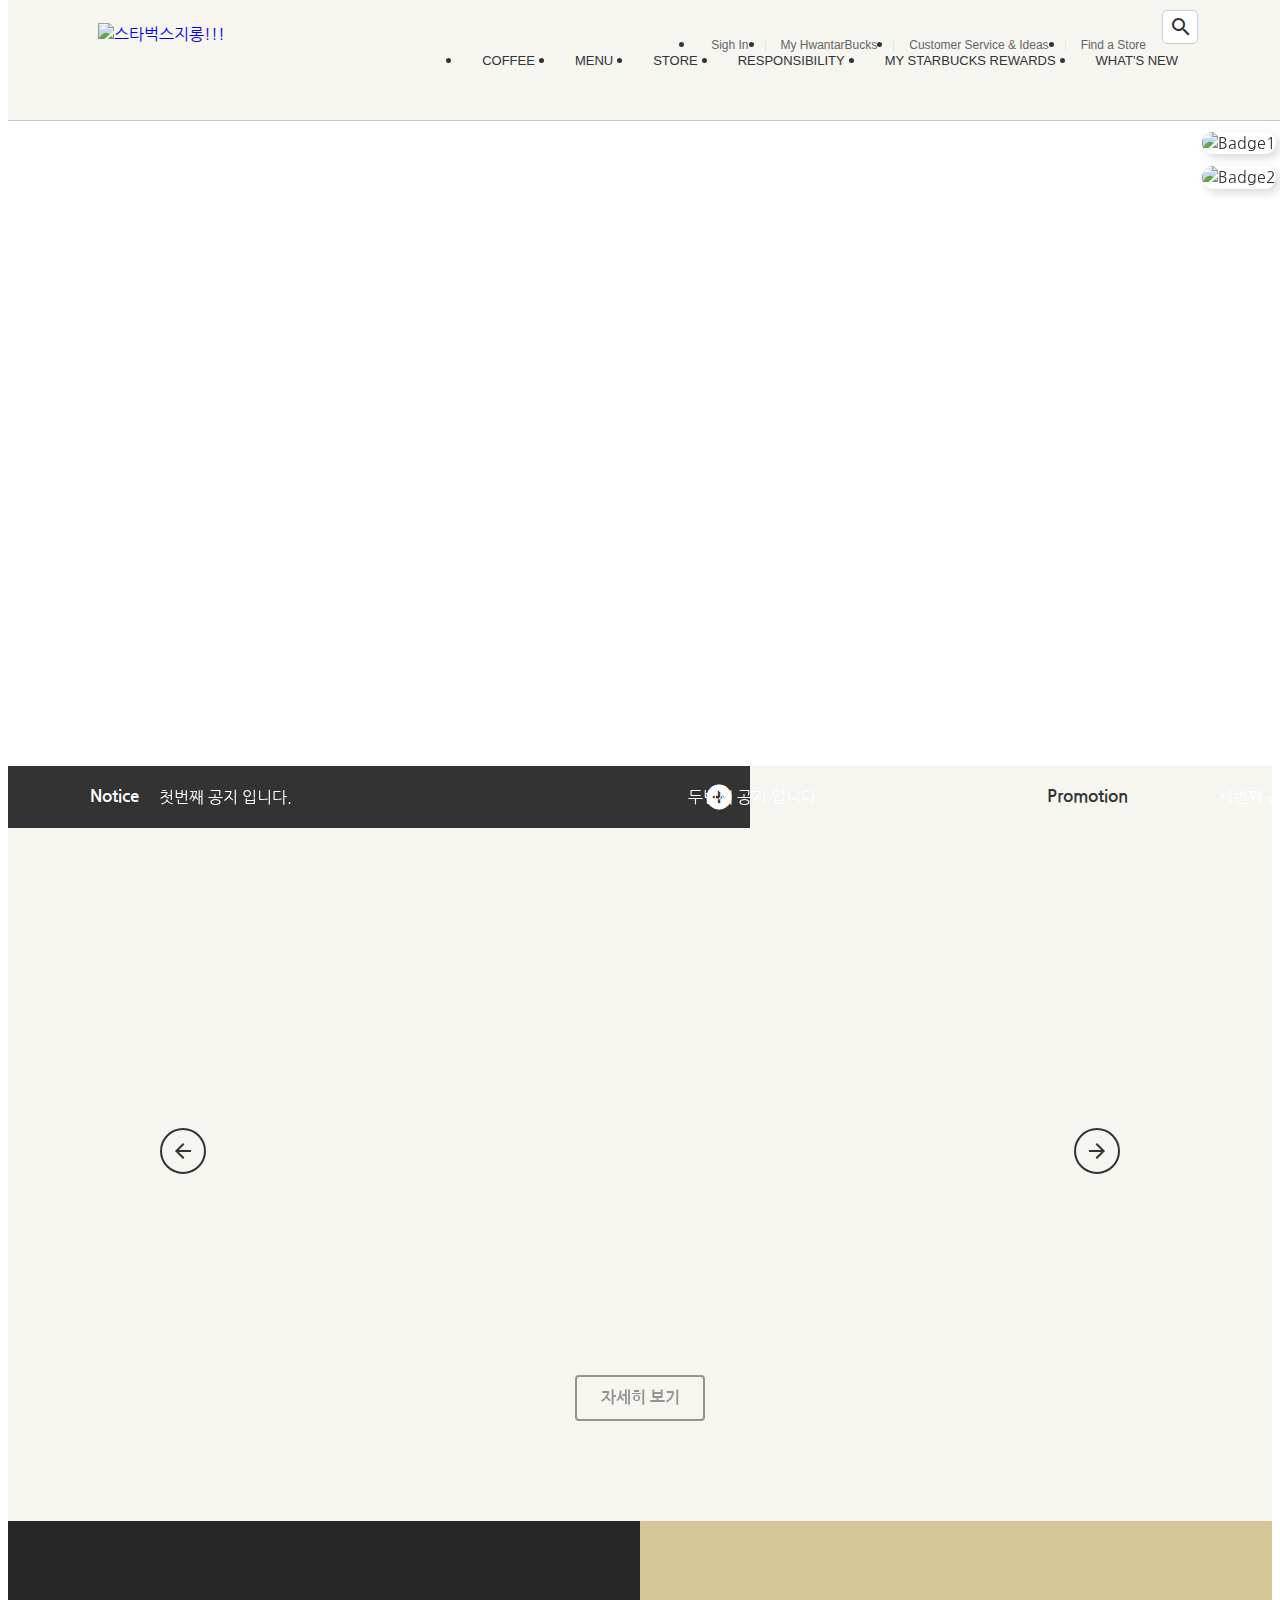
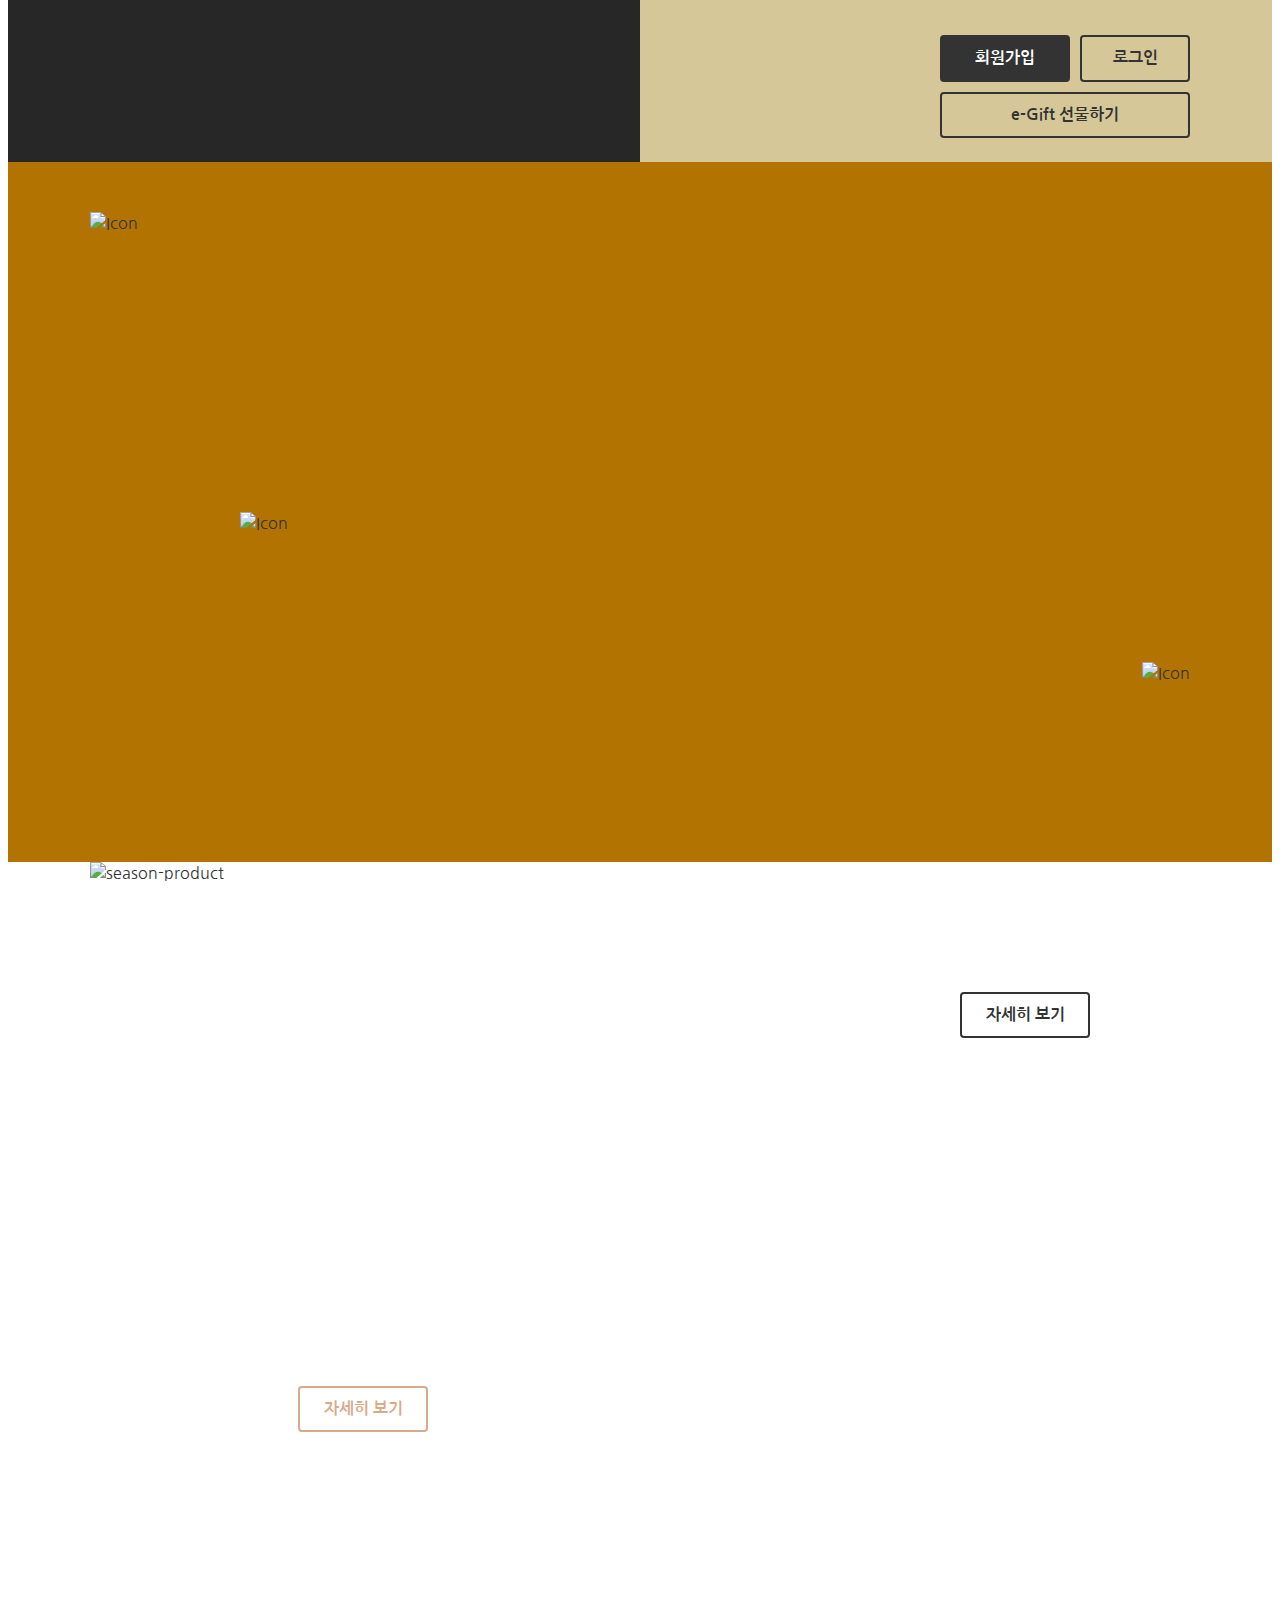
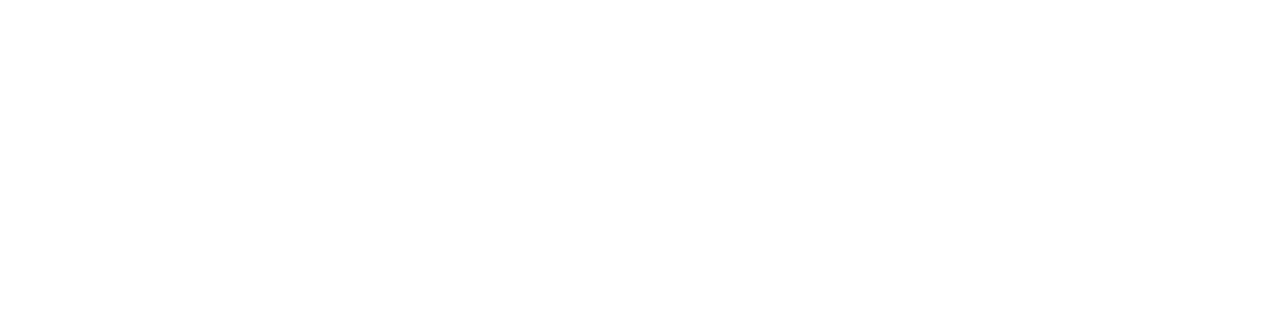
==== index.html @ 6b1400c2 "add coffee products" ====
<!DOCTYPE html>
<html lang="en">
<head>
  <meta charset="UTF-8">
  <meta http-equiv="X-UA-Compatible" content="IE=edge">
  <meta name="viewport" content="width=device-width, initial-scale=1.0">
  <title>HwantarBucks</title>

  <meta property="og:type" content="website" />
  <meta property="og:site_name" content="Starbucks" />
  <meta property="og:title" content="Starbucks Coffee Korea" />
  <meta property="og:description" content="스타벅스는 세계에서 가장 큰 다국적 커피 전문점으로, 64개국에서 총 23,187개의 매점을 운영하고 있습니다." />
  <meta property="og:image" content="./images/starbucks_seo.jpg" />
  <meta property="og:url" content="https://starbucks.co.kr" />

  <meta property="twitter:card" content="summary" />
  <meta property="twitter:site" content="Starbucks" />
  <meta property="twitter:title" content="Starbucks Coffee Korea" />
  <meta property="twitter:description" content="스타벅스는 세계에서 가장 큰 다국적 커피 전문점으로, 64개국에서 총 23,187개의 매점을 운영하고 있습니다." />
  <meta property="twitter:image" content="./images/starbucks_seo.jpg" />
  <meta property="twitter:url" content="https://starbucks.co.kr" />

  <link rel="stylesheet" href="https://cdn.jsdelivr.net/npm/reset-css@5.0.1/reset.min.css">
  <link rel="preconnect" href="https://fonts.gstatic.com">
  <link href="https://fonts.googleapis.com/css2?family=Nanum+Gothic:wght@400;700&display=swap" rel="stylesheet">
  <link rel="stylesheet" href="https://fonts.googleapis.com/icon?family=Material+Icons">  
  <link rel="stylesheet" href="./main.css">
  <script src="https://cdnjs.cloudflare.com/ajax/libs/lodash.js/4.17.21/lodash.min.js" integrity="sha512-WFN04846sdKMIP5LKNphMaWzU7YpMyCU245etK3g/2ARYbPK9Ub18eG+ljU96qKRCWh+quCY7yefSmlkQw1ANQ==" crossorigin="anonymous"></script>
  <script src="https://cdnjs.cloudflare.com/ajax/libs/gsap/3.6.0/gsap.min.js" integrity="sha512-1dalHDkG9EtcOmCnoCjiwQ/HEB5SDNqw8d4G2MKoNwjiwMNeBAkudsBCmSlMnXdsH8Bm0mOd3tl/6nL5y0bMaQ==" crossorigin="anonymous"></script>
  
  <!-- SWIPER -->
  <link rel="stylesheet" href="https://unpkg.com/swiper/swiper-bundle.min.css" />
  <script src="https://unpkg.com/swiper/swiper-bundle.min.js"></script>
  
  <script defer src="./youtube.js"></script>
  <script defer src="./main.js"></script>
  
</head>
<body>
  
  <!-- HEADER -->
  <header>
    <div class="inner">

      <a href="/" class="logo">
        <img src="./images/starbucks_logo.png" alt="스타벅스지롱!!!"/>
      </a>

      <div class="sub-menu">
        <ul class="menu">
          <li>
            <a href="signIn">Sigh In</a>
          </li>
          <li>
            <a href="javascript:void(0)">My HwantarBucks</a>
          </li>
          <li>
            <a href="javascript:void(0)">Customer Service & Ideas</a>
          </li>
          <li>
            <a href="javascript:void(0)">Find a Store</a>
          </li>
        </ul>

        <div class="search">
          <input type="text"/>
            <div class="material-icons">
              search
            </div>
        </div> <!--search-->
      </div> <!--sub-menu-->

      <ul class="main-menu">
        <li class="item">
          <div class="item__name">COFFEE</div>
          <div class="item__contents">
            <div class="contents__menu">
              <ul class="inner">
                <li>
                  <h4>커피</h4>
                  <ul>
                    <li>스타벅스 원두</li>
                    <li>스타벅스 비아</li>
                    <li>스타벅스 오리가미</li>
                  </ul>
                </li>
                <li>
                  <h4>에스프레소 음료</h4>
                  <ul>
                    <li>도피오</li>
                    <li>에스프레소 마키아또</li>
                    <li>아메리카노</li>
                    <li>마키아또</li>
                    <li>카푸치노</li>
                    <li>라떼</li>
                    <li>모카</li>
                    <li>리스트레또 비안코</li>
                  </ul>
                </li>
                <li>
                  <h4>커피 이야기</h4>
                  <ul>
                    <li>스타벅스 로스트 스팩트럼</li>
                    <li>최상의 아라비카 원두</li>
                    <li>한 잔의 커피가 완성되기까지</li>
                    <li>클로버® 커피 추출 시스템</li>
                  </ul>
                </li>
                <li>
                  <h4>최상의 커피를 즐기는 법</h4>
                  <ul>
                    <li>커피 프레스</li>
                    <li>푸어 오버</li>
                    <li>아이스 푸어 오버</li>
                    <li>커피 메이커</li>
                    <li>리저브를 매장에서 다양하게 즐기는 법</li>
                  </ul>
                </li>
              </ul>
            </div>
            <div class="contents__texture">
              <div class="inner">
                <h4>나와 어울리는 커피 찾기</h4>
                <p>스타벅스가 여러분에게 어울리는 커피를 찾아드립니다.</p>
                <h4>최상의 커피를 즐기는 법</h4>
                <p>여러가지 방법을 통해 다양한 풍미의 커피를 즐겨보세요.</p>
              </div>
            </div>
          </div>
        </li>
        <li class="item">
          <div class="item__name">MENU</div>
          <div class="item__contents">
            <div class="contents__menu">
              <ul class="inner">
                <li>
                  <h4>음료</h4>
                  <ul>
                    <li>콜드 브루</li>
                    <li>브루드 커피</li>
                    <li>에스프레소</li>
                    <li>프라푸치노</li>
                    <li>블렌디드 음료</li>
                    <li>스타벅스 피지오</li>
                    <li>티(티바나)</li>
                    <li>기타 제조 음료</li>
                    <li>스타벅스 주스(병음료)</li>
                  </ul>
                </li>
                <li>
                  <h4>푸드</h4>
                  <ul>
                    <li>베이커리</li>
                    <li>케익</li>
                    <li>샌드위치 & 샐러드</li>
                    <li>따뜻한 푸드</li>
                    <li>과일 & 요거트</li>
                    <li>스낵 & 미니 디저트</li>
                    <li>아이스크림</li>
                  </ul>
                </li>
                <li>
                  <h4>상품</h4>
                  <ul>
                    <li>머그</li>
                    <li>글라스</li>
                    <li>플라스틱 텀블러</li>
                    <li>스테인리스 텀블러</li>
                    <li>보온병</li>
                    <li>액세서리</li>
                    <li>커피 용품</li>
                    <li>패키지 티(티바나)</li>
                  </ul>
                </li>
                <li>
                  <h4>카드</h4>
                  <ul>
                    <li>실물카드</li>
                    <li>e-Gift 카드</li>
                  </ul>
                </li>
                <li>
                  <h4>메뉴 이야기</h4>
                  <ul>
                    <li>콜드 브루</li>
                    <li>스타벅스 티바나</li>
                  </ul>
                </li>
              </ul>
            </div>
            <div class="contents__texture">
              <div class="inner">
                <h4 class="new">스타벅스 티바나</h4>
                <p>다양한 찻잎과 향신료 등 개성있는 재료로 새로운 맛과 향의 티를 선보입니다.</p>
              </div>
            </div>
          </div>
        </li>
        <li class="item">
          <div class="item__name">STORE</div>
          <div class="item__contents">
            <div class="contents__menu">
              <ul class="inner">
                <li>
                  <h4>매장 찾기</h4>
                  <ul>
                    <li>퀵 검색</li>
                    <li>지역 검색</li>
                    <li>My 매장</li>
                  </ul>
                </li>
                <li>
                  <h4>매장 이야기</h4>
                  <ul>
                    <li>청담스타</li>
                    <li>티바나 인스파이어드 매장</li>
                    <li>파미에파크</li>
                  </ul>
                </li>
              </ul>
            </div>
            <div class="contents__texture">
              <div class="inner">
                <h4>매장 찾기</h4>
                <p>보다 빠르게 매장을 찾아보세요.</p>
                <h4 class="new">청담스타</h4>
                <p>스타벅스 1,000호점인 청담스타점을 만나보세요.</p>
              </div>
            </div>
          </div>
        </li>
        <li class="item">
          <div class="item__name">RESPONSIBILITY</div>
          <div class="item__contents">
            <div class="contents__menu">
              <ul class="inner">
                <li>
                  <h4>지역 사회 참여 활동</h4>
                  <ul>
                    <li>회망배달 캠페인</li>
                    <li>재능기부 카페 소식</li>
                    <li>커뮤니티 스토어</li>
                    <li>청년인재 양성</li>
                    <li>우리 농산물 사랑 캠페인</li>
                    <li>우리 문화 지키기</li>
                  </ul>
                </li>
                <li>
                  <h4>환경보호 활동</h4>
                  <ul>
                    <li>환경 발자국 줄이기</li>
                    <li>일회용 컵 없는 매장</li>
                    <li>커피 원두 재활용</li>
                  </ul>
                </li>
                <li>
                  <h4>윤리 구매</h4>
                  <ul>
                    <li>윤리적 원두 구매</li>
                    <li>공정무역 인증</li>
                    <li>커피 농가 지원 활동</li>
                  </ul>
                </li>
                <li>
                  <h4>글로벌 사회 공헌</h4>
                  <ul>
                    <li>윤리경영 보고서</li>
                    <li>스타벅스 재단</li>
                    <li>지구촌 봉사의 달</li>
                  </ul>
                </li>
              </ul>
            </div>
            <div class="contents__texture">
              <div class="inner">
                <h4>커피원두 재활용</h4>
                <p>스타벅스 커피 원두를 재활용 해보세요.</p>
              </div>
            </div>
          </div>
        </li>
        <li class="item">
          <div class="item__name">MY STARBUCKS REWARDS</div>
          <div class="item__contents">
            <div class="contents__menu">
              <ul class="inner">
                <li>
                  <h4>마이 스타벅스 리워드</h4>
                  <ul>
                    <li>마이 스타벅스 리워드 소개</li>
                    <li>등급 및 혜택</li>
                    <li>스타벅스 별</li>
                    <li>자주하는 질문</li>
                  </ul>
                </li>
                <li>
                  <h4>스타벅스 카드</h4>
                  <ul>
                    <li>스타벅스 카드 소개</li>
                    <li>스타벅스 카드 갤러리</li>
                    <li>등록 및 조회</li>
                    <li>충전 및 이용안내</li>
                    <li>분실신고/환불신청</li>
                    <li>자주하는 질문</li>
                  </ul>
                </li>
                <li>
                  <h4>스타벅스 카드 e-Gift</h4>
                  <ul>
                    <li>스타벅스 카드 e-Gift 소개</li>
                    <li>이용안내</li>
                    <li>선물하기</li>
                    <li>자주하는 질문</li>
                  </ul>
                </li>
              </ul>
            </div>
            <div class="contents__texture">
              <div class="inner">
                <h4>스타벅스 카드 등록하기</h4>
                <p>카드 등록 후 리워드 서비스를 누리고 사용내역도 조회해보세요.</p>
              </div>
            </div>
          </div>
        </li>
        <li class="item">
          <div class="item__name">WHAT'S NEW</div>
          <div class="item__contents">
            <div class="contents__menu">
              <ul class="inner">
                <li>
                  <h4>프로모션 & 이벤트</h4>
                  <ul>
                    <li>전체</li>
                    <li>스타벅스 카드</li>
                    <li>마이 스타벅스 리워드</li>
                    <li>온라인</li>
                    <li>2017 스타벅스 플래너</li>
                  </ul>
                </li>
                <li>
                  <h4>새소식</h4>
                  <ul>
                    <li>전체</li>
                    <li>상품 출시</li>
                    <li>스타벅스의 문화</li>
                    <li>스타벅스 사회공헌</li>
                    <li>스타벅스 카드출시</li>
                  </ul>
                </li>
                <li>
                  <h4>매장별 이벤트</h4>
                  <ul>
                    <li>일반 매장</li>
                    <li>신규 매장</li>
                  </ul>
                </li>
              </ul>
            </div>
            <div class="contents__texture">
              <div class="inner">
                <h4>매장별 이벤트</h4>
                <p>스타벅스의 매장 이벤트 정보를 확인 하실 수 있습니다.</p>
                <h4>소셜 스타벅스</h4>
                <p>다양한 스타벅스 SNS 채널을 통해 스타벅스를 만나보세요!</p>
              </div>
            </div>
          </div>
        </li>
      </ul>
    </div> <!--inner-->

    <div class="badges">
      <div class="badge">
        <img src="./images/badge1.jpg" alt="Badge1">
      </div>
      <div class="badge">
        <img src="./images/badge2.jpg" alt="Badge2">
      </div>
    </div>
  </header>

  <!--VISUAL-->
  <section class="visual">
    <div class="inner">
      <div class="title fade-in">
        <img src="./images/visual_title.png" alt="HwantarBucks Visual"/>
        <a href="javascript:void(0) " class="btn btn--brown">자세히 보기</a>
      </div>
      <div class="fade-in">
        <img src="./images/visual_cup1.png" alt="" class="cup1 image">
        <img src="./images/visual_cup1_text.png" alt="" class="cup1 text">
      </div>
      <div class="fade-in">
        <img src="./images/visual_cup2.png" alt="" class="cup2 image">
        <img src="./images/visual_cup2_text.png" alt="" class="cup2 text">
      </div>
      <div class="fade-in">
        <img src="./images/visual_spoon.png" alt="" class="spoon">
      </div>
    </div>
  </section>

  <section class="notice">
    <div class="notice-line">
      <div class="bg-left"></div>
      <div class="bg-right"></div>
      <div class="inner"> 
        <div class="inner__left">
          <h2>Notice</h2>
          <div class="swiper-container">
            <div class="swiper-wrapper">
              <div class="swiper-slide">
                <a href="#">첫번째 공지 입니다.</a>
              </div>
              <div class="swiper-slide">
                <a href="#">두번째 공지 입니다.</a>
              </div>
              <div class="swiper-slide">
                <a href="#">세번째 공지 입니다.</a>
              </div>
              <div class="swiper-slide">
                <a href="#">네번째 공지 입니다.</a>
              </div>
            </div>
          </div>
          <a href="#" class="notice-line__more">
            <div class="material-icons">add_circle</div>
          </a>
        </div>
        <div class="inner__right">
          <h2>Promotion</h2>
          <div class="toggle-promotion">
            <div class="material-icons">upload</div>
          </div>
        </div>
      </div>
    </div>

    <div class="promotion">
      <div class="swiper-container">
        <div class="swiper-wrapper">
          <div class="swiper-slide">
            <img src="./images/promotion_slide1.jpg" alt="">
            <a href="#" class="btn">자세히 보기</a>
          </div>
          <div class="swiper-slide">
            <img src="./images/promotion_slide2.jpg" alt="">
            <a href="#" class="btn">자세히 보기</a>
          </div>
          <div class="swiper-slide">
            <img src="./images/promotion_slide3.jpg" alt="">
            <a href="#" class="btn">자세히 보기</a>
          </div>
          <div class="swiper-slide">
            <img src="./images/promotion_slide4.jpg" alt="">
            <a href="#" class="btn">자세히 보기</a>
          </div>
          <div class="swiper-slide">
            <img src="./images/promotion_slide5.jpg" alt="">
            <a href="#" class="btn">자세히 보기</a>
          </div>
        </div>
      </div>
      <div class="swiper-pagination"></div>
      <div class="swiper-prev">
        <div class="material-icons">arrow_back</div>
      </div>
      <div class="swiper-next">
        <div class="material-icons">arrow_forward</div>
      </div>
    </div>
  </section>

  <!--REWARDS-->
  <section class="rewards">
    <div class="bg-left"></div>
    <div class="bg-right"></div>
    <div class="inner">
      <div class="btn-group">
        <div class="btn btn--reverse sign-up">회원가입</div>
        <div class="btn sign-in">로그인</div>
        <div class="btn gift">e-Gift 선물하기 </div>
      </div>
    </div>
  </section>

  <!--YOUTUBE-->
  <section class="youtube">
    <div class="youtube__area">
      <div id="player"></div>
    </div>
    <div class="youtube__cover">
      <div class="inner">
        <img src="./images/floating1.png" alt="Icon" class="floating floating1">
        <img src="./images/floating2.png" alt="Icon" class="floating floating2">
      </div>
    </div>
  </section>

  <!--SEASON-PRODUCT-->
  <section class="season-product">
    <div class="inner">
      
      <img src="./images/floating3.png" alt="Icon" class="floating floating3">

      <img src="./images/season_product_image.png " alt="season-product" class="product" />
      <div class="text-group">
        <img src="./images/season_product_text1.png" alt="" class="title" />
        <img src="./images/season_product_text2.png" alt="" class="description" />
        <div class="more">
          <a href="#" class="btn">자세히 보기</a>
        </div>
      </div>
    </div>
  </section>

  <!--RESERVE-COFFEE-->
  <section class="reserve-coffee">
    <div class="inner">
      <img src="./images/reserve_logo.png" alt="" class="reserve-logo" />
      
      <div class="text-group">
        <img src="./images/reserve_text.png" alt="" class="description">
        <div class="more">
          <a href="#" class="btn btn--gold">자세히 보기</a>
        </div>
      </div> 

      <img src="./images/reserve_image.png" alt="" class="product">

    </div>
  </section>

  <!--PICK YOUR FAVORITE-->
  <section class="pick-your-favorite">
    <div class="inner">
      <div class="text-group">
        <img src="./images/favorite_text1.png" alt="" class="title" />
        <img src="./images/favorite_text2.png" alt="" class="description" />
        <div class="more">
          <a href="#" class="btn btn--white">자세히 보기</a>
        </div>
      </div>
    </div>
  </section>
</body>
</html>
---- main.css ----
/* COMMON */

body {
  color: #333;
  font-size: 16px;
  font-weight: 400;
  line-height: 1.4;
  font-family: 'Nanum Gothic', sans-serif;
}

img {
  display: block; /* img는 기본적으로 inline 요소 임 => baseline (이미지 아래 공간 없애기 위함)  */
}

a {
  text-decoration: none;
}

.btn {
  width: 130px;
  padding: 10px;
  border: 2px solid #333;
  border-radius: 4px;
  color: #333;
  font-size: 16px;
  font-weight: 700;
  text-align: center;
  cursor: pointer;
  box-sizing: border-box;
  display: block;
  transition: .4s;
}

.btn:hover {
  background-color: #333;
  color: #fff;
}

.btn.btn--reverse {
  background-color: #333;
  color: #fff
}

.btn.btn--reverse:hover {
  background-color: transparent;
  color: #333;
}

.btn.btn--brown {
  color: #592B18;
  border-color: #592B18;
}

.btn.btn--brown:hover {
  color: #fff;
  background-color: #592B18;
}

.btn.btn--gold {
  color: #d9aa8a;
  border-color: #d9aa8a;
}

.btn.btn--gold:hover{
  color: #fff;
  background-color: #d9aa8a;
}

.btn.btn--white{
  color: #fff;
  border-color: #fff;
} 

.btn.btn--white:hover {
  color: #333;
  background-color: #fff;
}

.inner {
  width: 1100px;
  margin: 0 auto;
  position: relative;

}

/* HEADER */

header {
  width: 100%; /*fixed, relative는 width를 최소한으로 사용함*/
  background-color: #f6f5f0;
  border-bottom: 1px solid #c8c8c8;
  position: fixed;
  top: 0;
  z-index: 9;
} 

header >  .inner {
  height: 120px;
}

header .logo {
  height: 75px;
  position: absolute;
  top: 0;
  bottom: 0;
  left: 0;
  margin: auto;
  /*
    수직 배치를 하기 위해서는 부모 div에 position: relative;
    자식 div에 position: absolute; 선언하고
    top, bottom의 시작점을 알려주고, 대상의 height를 알려준다.
  */
}

header .sub-menu {
  position: absolute;
  top: 10px;
  right: 0;
  display: flex;
}

header .sub-menu ul.menu {
  font-family: Arial, sans-serif;
  display: flex;
}

header .sub-menu ul.menu li {
  position: relative;
}

header .sub-menu ul.menu li::before {
  content: '';
  width: 1px;
  height: 12px;
  background-color: #e5e5e5;
  position: absolute; /*display가 block으로 바뀜*/
  top: 0;
  bottom: 0;
  margin: auto;
}

header .sub-menu ul.menu li:first-child:before {
  display: none;
}

header .sub-menu ul.menu li a {
  font-size: 12px;
  padding: 11px 16px; /*font size가 작아지면 a를 클릭할 수 있는 영역도 작아짐 => 사용자의 편의성 떄문에 크기를 좀 더 크게 바꿔줌*/
  display: block;
  color: #656565;
}

header .sub-menu ul.menu li a:hover {
  color: #000;
}

header .sub-menu .search {
  height: 34px;
  position: relative;
}

header .sub-menu .search input {
  width: 36px;
  height: 34px;
  padding: 4px 10px;
  border: 1px solid #ccc;
  box-sizing: border-box;
  border-radius: 5px;
  outline: none;
  background-color: #fff;
  color: #777;
  font-size: 12px;
  transition: width 0.4s; 
}

header .sub-menu .search input:focus {
  width: 190px;
  border-color: #669900;
}

header .sub-menu .search .material-icons {
  height: 24px;
  position: absolute;
  top: 0;
  bottom: 0;
  right: 5px;
  margin: auto;
  transition: .4s;
}

header .sub-menu .search.focused .material-icons {
  opacity: 0;
}

header .main-menu {
  position: absolute;
  bottom: 0;
  right: 0;
  z-index: 1;
  display: flex;
}

header .main-menu .item {
  
}

header .main-menu .item .item__name {
  padding: 10px 20px 34px 20px;
  font-family: Arial, sans-serif;
  font-size: 13px;
}

header .main-menu .item:hover .item__name {
  background-color: #2c2a29;
  color: #669900;
  border-radius: 6px 6px 0 0;
}

header .main-menu .item .item__contents {
  width: 100%;
  position: fixed;
  left: 0;
  display: none;
}

header .main-menu .item:hover .item__contents {
  display: block;
}

header .main-menu .item .item__contents .contents__menu {
  background-color: #2c2a29;
}

header .main-menu .item .item__contents .contents__menu > ul {
  display: flex;
  padding: 20px 0;
}

header .main-menu .item .item__contents .contents__menu > ul > li {
  width: 220px;
}

header .main-menu .item .item__contents .contents__menu > ul > li h4 {
  padding: 3px 0 12px 0;
  font-size: 14px;
  color: #fff;
}

header .main-menu .item .item__contents .contents__menu > ul > li ul {

}

header .main-menu .item .item__contents .contents__menu > ul > li ul li {
  padding: 5px 0;
  font-size: 12px;
  color: #999;
  cursor: pointer;
}

header .main-menu .item .item__contents .contents__menu > ul > li ul li:hover {
  color: #669900;
}

header .main-menu .item .item__contents .contents__texture {
  padding: 26px 0;
  font-size: 12px;
  background-image: url("./images/main_menu_pattern.jpg");
}

header .main-menu .item .item__contents .contents__texture h4 {
  color: #999;
  font-weight: 700; 
}

header .main-menu .item .item__contents .contents__texture p {
  color: #669900;
  margin: 4px 0 14px;
}

header .badges {
  position: absolute;
  top: 132px;
  right: 12px;
}

header .badges .badge {
  border-radius: 16px;
  overflow: hidden;
  margin-bottom: 12px;
  box-shadow: 4px 4px 10px rgba(0,0,0,.15);
  cursor: pointer;
}

/* VISUAL */

.visual {
  margin-top: 120px;
  background-image: url("./images/visual_bg.jpg ");
  background-position: center;
}

.visual .inner {
  height: 646px;
}

.visual .title {
  position: relative;
  top: 88px;
  left: -10px;
}

.visual .title .btn {
  position: absolute;
  top: 259px;
  left: 173px;
}

.visual .cup1.image {
  position: absolute;
  bottom: 0;
  right: -47px;
}

.visual .cup1.text {
  position: absolute;
  top: 38px;
  right: 171px;
}

.visual .cup2.image {
  position: absolute;
  bottom: 0;
  right: 162px;
}

.visual .cup2.text {
  position: absolute;
  top: 321px;
  right: 416px;
}

.visual .spoon {
  position: absolute;
  bottom: 0;
  left: 275px;
}

.visual .fade-in {
  opacity: 0;
}

.notice {

}

.notice .notice-line {
  position: relative;
}

.notice .notice-line .bg-left {
  position: absolute;
  top: 0;
  left: 0;
  width: 50%;
  height: 100%;
  background-color: #333;
}

.notice .notice-line .bg-right {
  position: absolute;
  top: 0;
  right: 0;
  width: 50%;
  height: 100%;
  background-color: #f6f5ef;
}

.notice .notice-line .inner {
  height: 62px;
  display: flex;
}

.notice .notice-line .inner__left {
  width: 60%;
  height: 100%;
  background-color: #333;
  display: flex;
  align-items: center;
} 

.notice .notice-line .inner__left h2 {
  color: #fff;
  font-size: 17px;
  font-weight: 700;
  margin-right: 20px;
}

.notice .notice-line .inner__left .swiper-container { 
  height: 62px;
  flex-grow: 1;
}

.notice .notice-line .inner__left .swiper-slide {
  height: 62px;
  display: flex;
  align-items: center;
} 

.notice .notice-line .inner__left .swiper-slide a {
  color: #fff;
}

.notice .notice-line .inner__left .notice-line__more {
  width: 62px;
  height: 62px;
  display: flex;
  justify-content: center;
  align-items: center;
}

.notice .notice-line .inner__left .notice-line__more .material-icons {
  color: #fff;
  font-size: 30px;
}

.notice .notice-line .inner__right {
  width: 40%;
  height: 100%;
  display: flex;
  justify-content: flex-end;
  align-items: center;
}

.notice .notice-line .inner__right h2 {
  font-size: 17px;
  font-weight: 700;
}

.notice .notice-line .inner__right .toggle-promotion {
  width: 62px;
  height: 62px;
  cursor: pointer;
  display: flex;
  justify-content: center;
  align-items: center;
}

.notice .notice-line .inner__right .toggle-promotion .material-icons {
  font-size: 30px;
}

.notice .promotion {
  height: 693px;
  background-color: #f6f5ef;
  position: relative;
  transition: height .4s;
  overflow: hidden;
}

.notice .promotion.hide {
  height: 0;
}

.notice .promotion .swiper-container  {
  width: calc(819px * 3 + 20px);
  height: 553px;
  position: absolute;
  top: 40px;
  left: 50%;
  margin-left: calc((819px * 3 + 20px) / -2);
}

.notice .promotion .swiper-slide {
  opacity: .5;
  transition: opacity 1s;
  position: relative;
}

.notice .promotion .swiper-slide-active {
  opacity: 1;
}

.notice .promotion .swiper-slide .btn {
  position: absolute;
  bottom: 0;
  left: 0;
  right: 0;
  margin: auto;
}

.notice .promotion .swiper-pagination {
  bottom: 40px;
  left: 0;
  right: 0;
}

.notice .promotion .swiper-pagination .swiper-pagination-bullet {
  background-color: transparent;
  background-image: url('./images/promotion_slide_pager.png');
  width: 12px;
  height: 12px;
  margin-right: 6px;
  outline: none;
}

.notice .promotion .swiper-pagination .swiper-pagination-bullet:last-child {
  margin-right: 0;
}

.notice .promotion .swiper-pagination .swiper-pagination-bullet-active {
  background-image: url('./images/promotion_slide_pager_on.png');
}

.notice .promotion .swiper-prev,
.notice .promotion .swiper-next {
  width: 42px;
  height: 42px;
  border: 2px solid #333;
  border-radius: 50%;
  position: absolute;
  top: 300px;
  z-index: 1;
  cursor: pointer;
  outline: none;
  display: flex;
  justify-content: center;
  align-items: center ;
  transition: .4s;
}

.notice .promotion .swiper-prev {
  left: 50%;
  margin-left: -480px;
}

.notice .promotion .swiper-next {
  right: 50%;
  margin-right: -480px;
}
.notice .promotion .swiper-prev:hover,
.notice .promotion .swiper-next:hover {
  background-color: #333;
  color: #fff; 
}

/* REWARDS */

.rewards {
  position: relative;
}

.rewards .bg-left {
  width: 50%;
  height: 100%;
  background-color: #272727;
  position: absolute;
  top: 0;
  left: 0;
}

.rewards .bg-right {
  width: 50%;
  height: 100%;
  background-color: #d5c798;
  position: absolute;
  top: 0;
  right: 0;
}

.rewards .inner {
  background-image: url("./images/rewards.jpg");
  height: 241px;
}

.rewards .btn-group {
  position: absolute;
  bottom: 24px;
  right: 0px;
  width: 250px;
  display: flex;
  flex-wrap: wrap;
}

.rewards .btn-group .btn.sign-up {
  margin-right: 10px;
}

.rewards .btn-group .btn.sign-in {
  width: 110px;
}

.rewards .btn-group .btn.gift {
  margin-top: 10px;
  flex-grow: 1;
}

.youtube {
  position: relative;
  height: 700px;
  background-color: #333;
  overflow: hidden;
}

.youtube .youtube__area {
  width: 1920px;
  background-color: orange;
  position: absolute;
  left: 50%;
  margin-left: calc(1920px / -2);
  top: 50%;
  margin-top: calc(1920px * 9 / 16 / -2);
}
.youtube .youtube__area::before {
  content: "";
  display: block;
  width: 100%;
  height: 0;
  padding-top: 56.25%

}

.youtube .youtube__cover {
  background-image: url('./images/video_cover_pattern.png');
  background-color: rgba(0,0,0,.3);
  position: absolute;
  top: 0;
  left: 0;
  width: 100%;
  height: 100%;
}

#player {
  width: 100%;
  height: 100%;
  position: absolute;
  top: 0;
  left: 0;
}

.youtube .inner {
  height: 700px;
}

.youtube .floating1 {
  position: absolute;
  top: 50px;
  left: 0;
}

.youtube .floating2 {
  position: absolute;
  top: 350px;
  left: 150px;
}

/* SEASON PRODUCT */

.season-product {
  background-image: url('./images/season_product_bg.jpg');
}

.season-product .inner {
  height: 400px;
}

.season-product .floating3 {
  position: absolute;
  top: -200px;
  right: 0;
}

.season-product .text-group {
  position: absolute;
  top: 110px;
  right: 100px;

}

.season-product .text-group .title {
  margin-bottom: 10px;
}

.season-product .text-group .description {
  margin-bottom: 10px;
}

.season-product .text-group .more {

}

/* RESERVE COFFEE */

.reserve-coffee {
  background-image: url('./images/reserve_bg.jpg');
}

.reserve-coffee .inner {
  height: 400px;
}

.reserve-coffee .reserve-logo {
  position: absolute;
  top: 110px;
  left: 0;
}

.reserve-coffee .text-group {
  position: absolute;
  top: 124px;
  left: 208px;
}

.reserve-coffee .product {
  position: absolute;
  top: 0;
  right: 0;
}

/* Pick your favorite */

.pick-your-favorite {
  background-image: url('./images/favorite_bg.jpg');
  background-repeat: no-repeat;
  background-position: center;
  background-attachment: fixed;
  background-size: cover;
}

.pick-your-favorite .inner {
  padding: 110px 0;
}

.pick-your-favorite .text-group {
  margin-left: 100px;
  width: 362px;
  display: flex;
  flex-wrap: wrap;
  justify-content: flex-end;
}

.pick-your-favorite .text-group .title {
  margin-bottom: 40px;
}

.pick-your-favorite .text-group .description {
  margin-bottom: 40px;
}
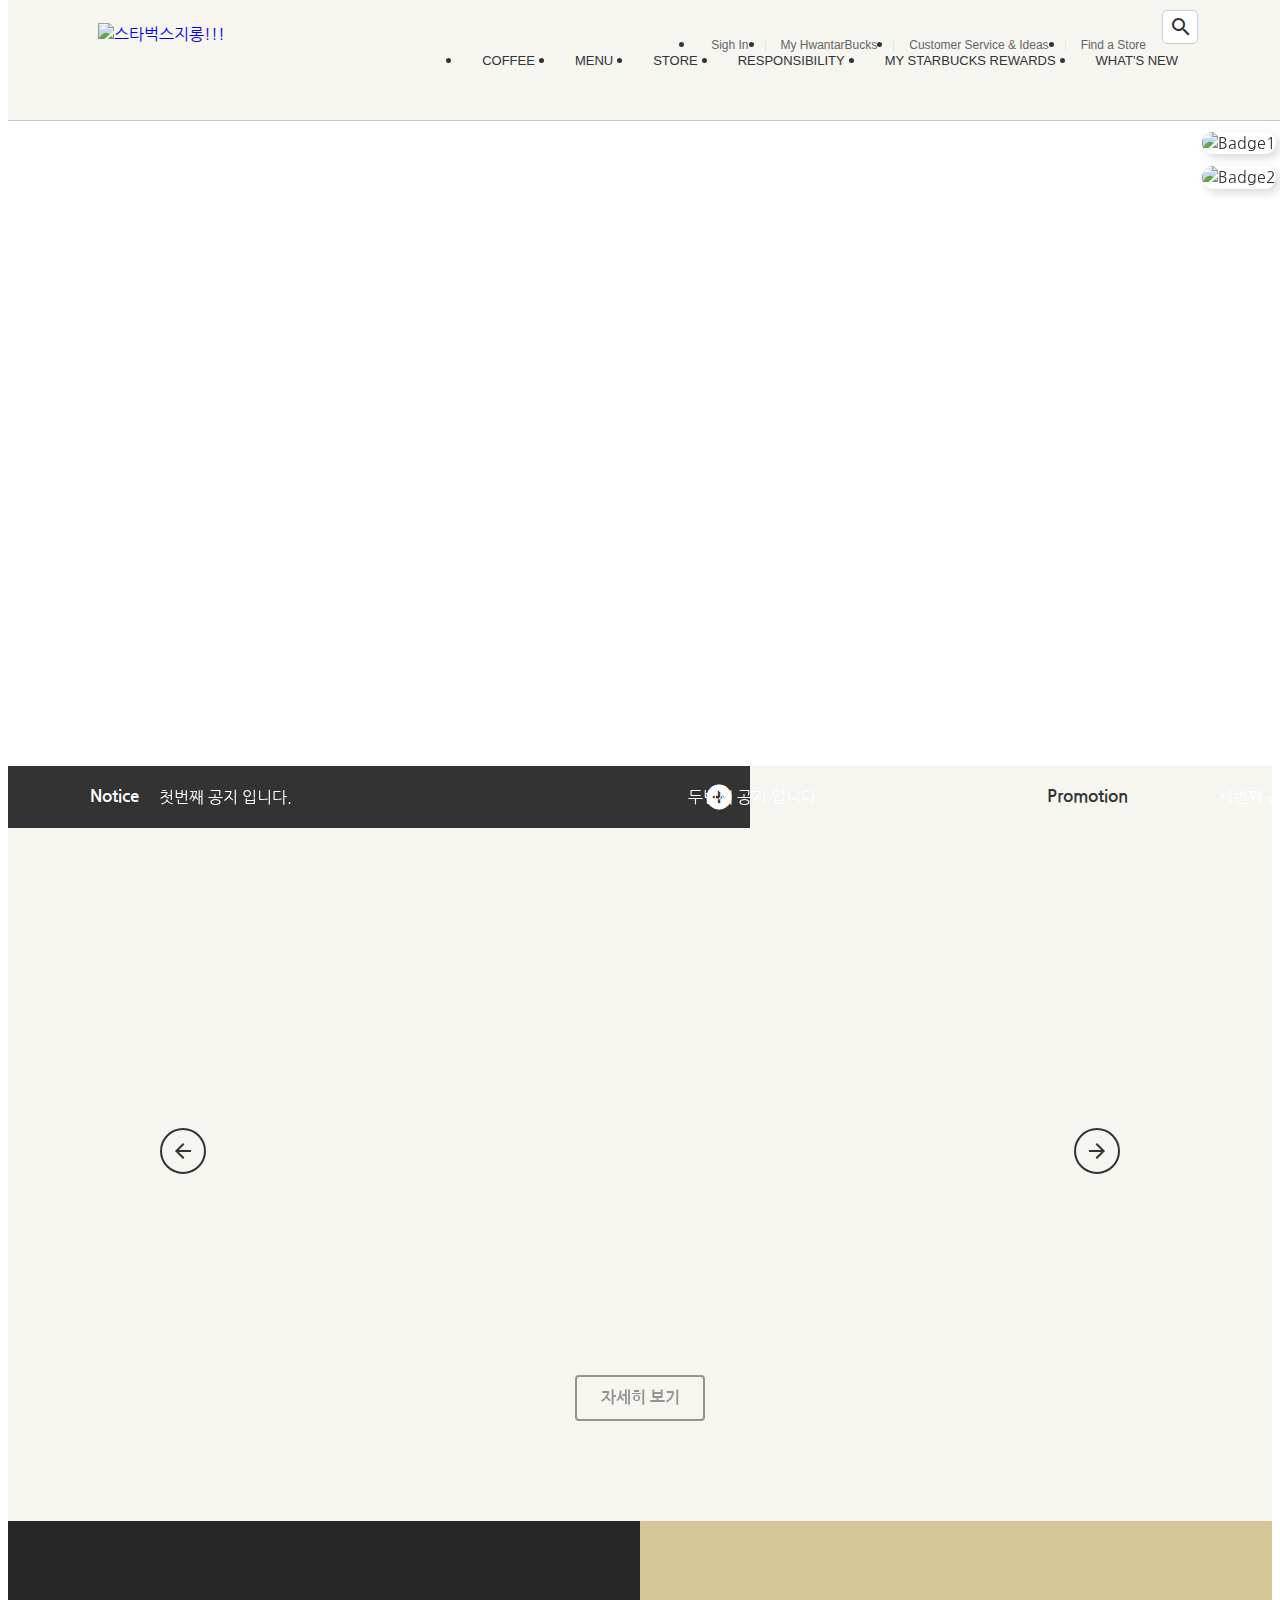
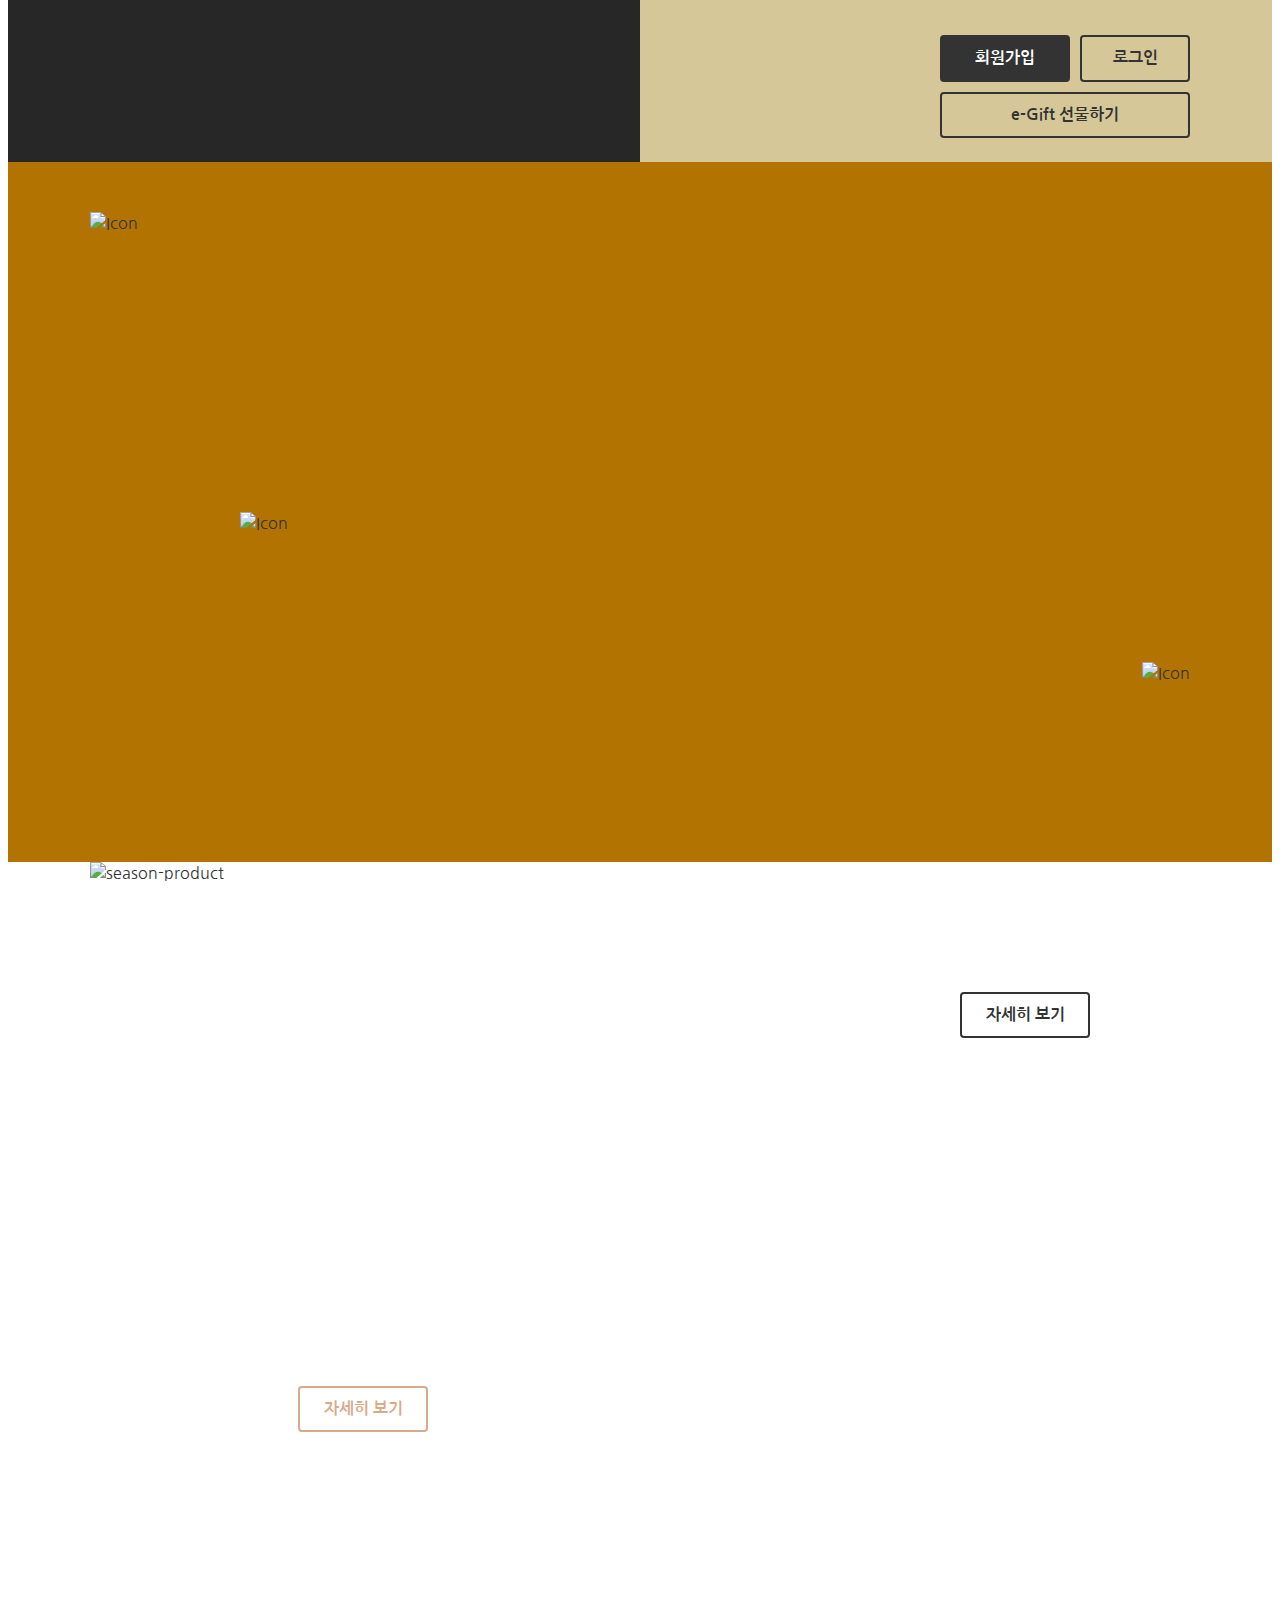
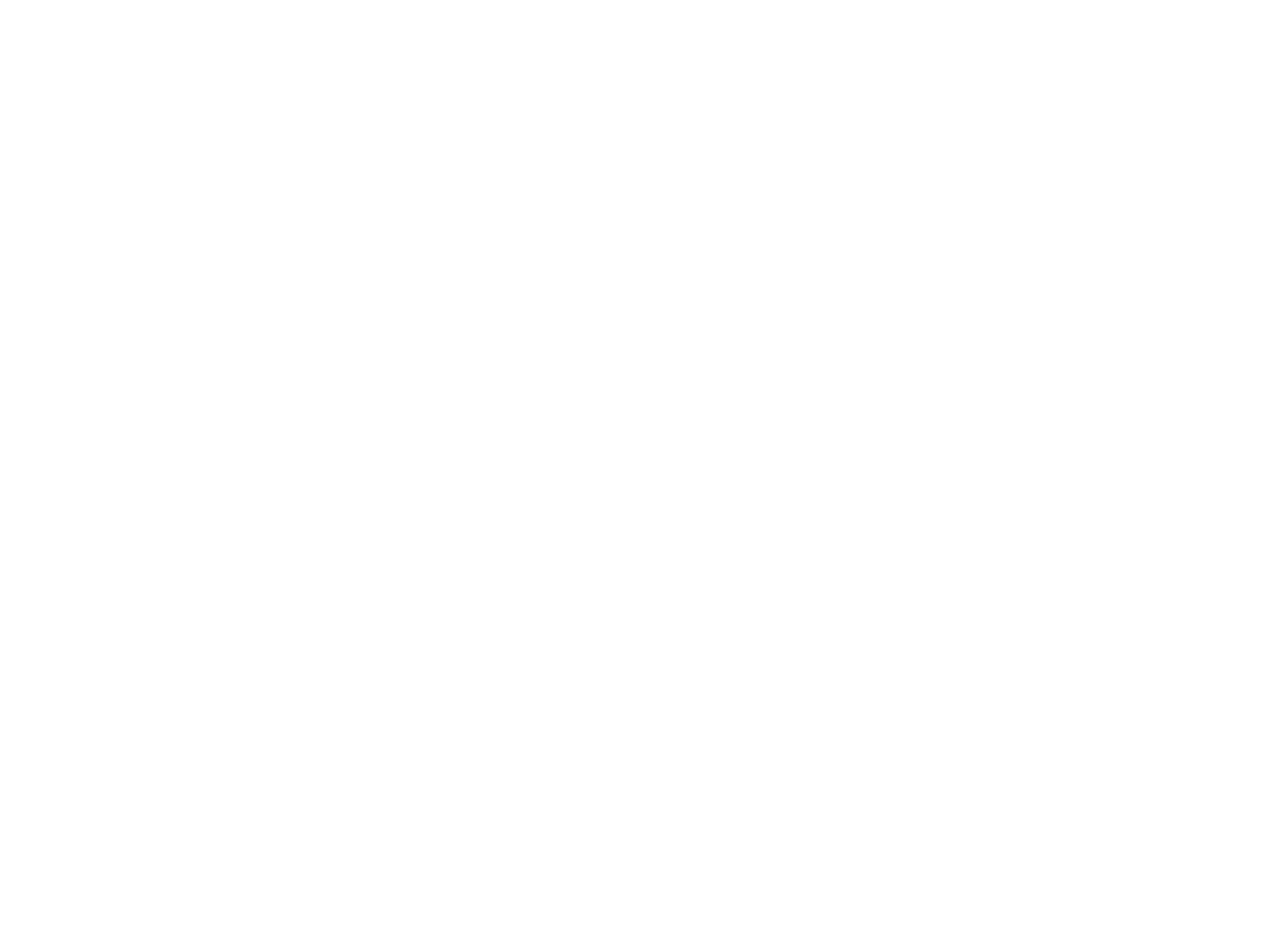
==== commit 2f28065c: "add medal" ====
--- a/index.html
+++ b/index.html
@@ -544,5 +544,22 @@
       </div>
     </div>
   </section>
+
+  <!--RESERVE STORE-->
+  <section class="reserve-store">
+    <div class="inner">
+
+      <div class="medal">
+        <div class="front">
+          <img src="./images/reserve_store_medal_front.png" alt="" />
+        </div>
+        <div class="back">
+          <img src="./images/reserve_store_medal_back.png" alt="" />
+          <a href="#" class="btn">매장안내</a>
+        </div>
+      </div>
+      
+    </div>
+  </section>
 </body>
 </html>--- a/main.css
+++ b/main.css
@@ -28,7 +28,7 @@
   cursor: pointer;
   box-sizing: border-box;
   display: block;
-  transition: .4s;
+  transition: 0.4s;
 }
 
 .btn:hover {
@@ -38,7 +38,7 @@
 
 .btn.btn--reverse {
   background-color: #333;
-  color: #fff
+  color: #fff;
 }
 
 .btn.btn--reverse:hover {
@@ -47,13 +47,13 @@
 }
 
 .btn.btn--brown {
-  color: #592B18;
-  border-color: #592B18;
+  color: #592b18;
+  border-color: #592b18;
 }
 
 .btn.btn--brown:hover {
   color: #fff;
-  background-color: #592B18;
+  background-color: #592b18;
 }
 
 .btn.btn--gold {
@@ -61,15 +61,15 @@
   border-color: #d9aa8a;
 }
 
-.btn.btn--gold:hover{
+.btn.btn--gold:hover {
   color: #fff;
   background-color: #d9aa8a;
 }
 
-.btn.btn--white{
+.btn.btn--white {
   color: #fff;
   border-color: #fff;
-} 
+}
 
 .btn.btn--white:hover {
   color: #333;
@@ -80,7 +80,6 @@
   width: 1100px;
   margin: 0 auto;
   position: relative;
-
 }
 
 /* HEADER */
@@ -92,9 +91,9 @@
   position: fixed;
   top: 0;
   z-index: 9;
-} 
-
-header >  .inner {
+}
+
+header > .inner {
   height: 120px;
 }
 
@@ -170,7 +169,7 @@
   background-color: #fff;
   color: #777;
   font-size: 12px;
-  transition: width 0.4s; 
+  transition: width 0.4s;
 }
 
 header .sub-menu .search input:focus {
@@ -185,7 +184,7 @@
   bottom: 0;
   right: 5px;
   margin: auto;
-  transition: .4s;
+  transition: 0.4s;
 }
 
 header .sub-menu .search.focused .material-icons {
@@ -201,7 +200,6 @@
 }
 
 header .main-menu .item {
-  
 }
 
 header .main-menu .item .item__name {
@@ -247,7 +245,6 @@
 }
 
 header .main-menu .item .item__contents .contents__menu > ul > li ul {
-
 }
 
 header .main-menu .item .item__contents .contents__menu > ul > li ul li {
@@ -264,12 +261,12 @@
 header .main-menu .item .item__contents .contents__texture {
   padding: 26px 0;
   font-size: 12px;
-  background-image: url("./images/main_menu_pattern.jpg");
+  background-image: url('./images/main_menu_pattern.jpg');
 }
 
 header .main-menu .item .item__contents .contents__texture h4 {
   color: #999;
-  font-weight: 700; 
+  font-weight: 700;
 }
 
 header .main-menu .item .item__contents .contents__texture p {
@@ -287,7 +284,7 @@
   border-radius: 16px;
   overflow: hidden;
   margin-bottom: 12px;
-  box-shadow: 4px 4px 10px rgba(0,0,0,.15);
+  box-shadow: 4px 4px 10px rgba(0, 0, 0, 0.15);
   cursor: pointer;
 }
 
@@ -295,7 +292,7 @@
 
 .visual {
   margin-top: 120px;
-  background-image: url("./images/visual_bg.jpg ");
+  background-image: url('./images/visual_bg.jpg ');
   background-position: center;
 }
 
@@ -350,7 +347,6 @@
 }
 
 .notice {
-
 }
 
 .notice .notice-line {
@@ -386,7 +382,7 @@
   background-color: #333;
   display: flex;
   align-items: center;
-} 
+}
 
 .notice .notice-line .inner__left h2 {
   color: #fff;
@@ -395,7 +391,7 @@
   margin-right: 20px;
 }
 
-.notice .notice-line .inner__left .swiper-container { 
+.notice .notice-line .inner__left .swiper-container {
   height: 62px;
   flex-grow: 1;
 }
@@ -404,7 +400,7 @@
   height: 62px;
   display: flex;
   align-items: center;
-} 
+}
 
 .notice .notice-line .inner__left .swiper-slide a {
   color: #fff;
@@ -453,7 +449,7 @@
   height: 693px;
   background-color: #f6f5ef;
   position: relative;
-  transition: height .4s;
+  transition: height 0.4s;
   overflow: hidden;
 }
 
@@ -461,7 +457,7 @@
   height: 0;
 }
 
-.notice .promotion .swiper-container  {
+.notice .promotion .swiper-container {
   width: calc(819px * 3 + 20px);
   height: 553px;
   position: absolute;
@@ -471,7 +467,7 @@
 }
 
 .notice .promotion .swiper-slide {
-  opacity: .5;
+  opacity: 0.5;
   transition: opacity 1s;
   position: relative;
 }
@@ -524,8 +520,8 @@
   outline: none;
   display: flex;
   justify-content: center;
-  align-items: center ;
-  transition: .4s;
+  align-items: center;
+  transition: 0.4s;
 }
 
 .notice .promotion .swiper-prev {
@@ -540,7 +536,7 @@
 .notice .promotion .swiper-prev:hover,
 .notice .promotion .swiper-next:hover {
   background-color: #333;
-  color: #fff; 
+  color: #fff;
 }
 
 /* REWARDS */
@@ -568,7 +564,7 @@
 }
 
 .rewards .inner {
-  background-image: url("./images/rewards.jpg");
+  background-image: url('./images/rewards.jpg');
   height: 241px;
 }
 
@@ -611,17 +607,16 @@
   margin-top: calc(1920px * 9 / 16 / -2);
 }
 .youtube .youtube__area::before {
-  content: "";
+  content: '';
   display: block;
   width: 100%;
   height: 0;
-  padding-top: 56.25%
-
+  padding-top: 56.25%;
 }
 
 .youtube .youtube__cover {
   background-image: url('./images/video_cover_pattern.png');
-  background-color: rgba(0,0,0,.3);
+  background-color: rgba(0, 0, 0, 0.3);
   position: absolute;
   top: 0;
   left: 0;
@@ -673,7 +668,6 @@
   position: absolute;
   top: 110px;
   right: 100px;
-
 }
 
 .season-product .text-group .title {
@@ -685,7 +679,6 @@
 }
 
 .season-product .text-group .more {
-
 }
 
 /* RESERVE COFFEE */
@@ -744,4 +737,60 @@
 
 .pick-your-favorite .text-group .description {
   margin-bottom: 40px;
-}+}
+
+/*reserve store*/
+
+.reserve-store {
+  background-image: url('./images/reserve_store_bg.jpg');
+  background-repeat: no-repeat;
+  background-position: center;
+  background-attachment: fixed;
+  background-size: cover;
+}
+
+.reserve-store .inner {
+  height: 600px;
+  display: flex;
+  justify-content: center;
+  align-items: center;
+}
+
+.reserve-store .medal {
+  width: 334px;
+  height: 334px;
+  perspective: 600px;
+}
+
+.reserve-store .medal .front,
+.reserve-store .medal .back {
+  width: 334px;
+  height: 334px;
+  position: absolute;
+  backface-visibility: hidden;
+  transition: 1s;
+}
+
+.reserve-store .medal .front {
+  transform: rotateY(0deg);
+}
+
+.reserve-store .medal:hover .front {
+  transform: rotateY(-180deg);
+}
+
+.reserve-store .medal .back {
+  transform: rotateY(-180deg);
+}
+
+.reserve-store .medal:hover .back {
+  transform: rotateY(0deg);
+}
+
+.reserve-store .medal .back .btn {
+  position: absolute;
+  top: 240px;
+  right: 0;
+  left: 0;
+  margin: auto;
+}
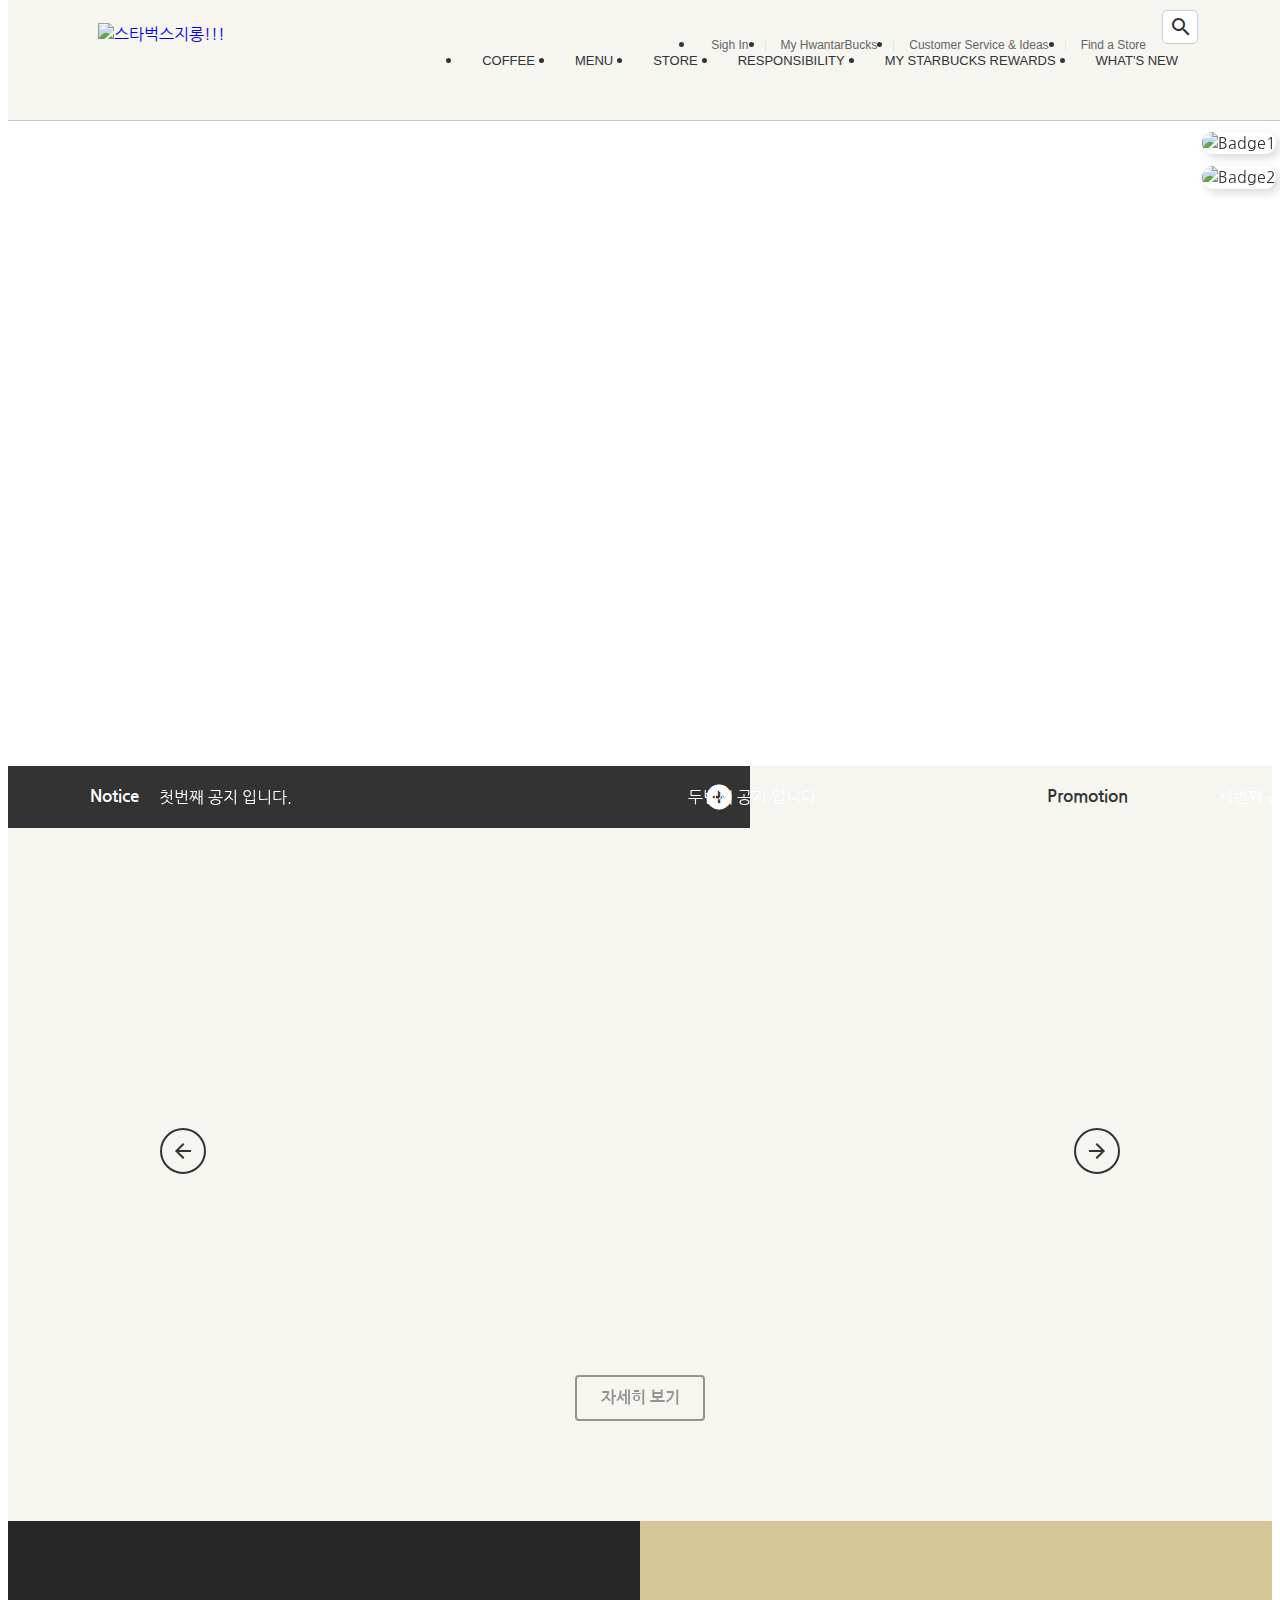
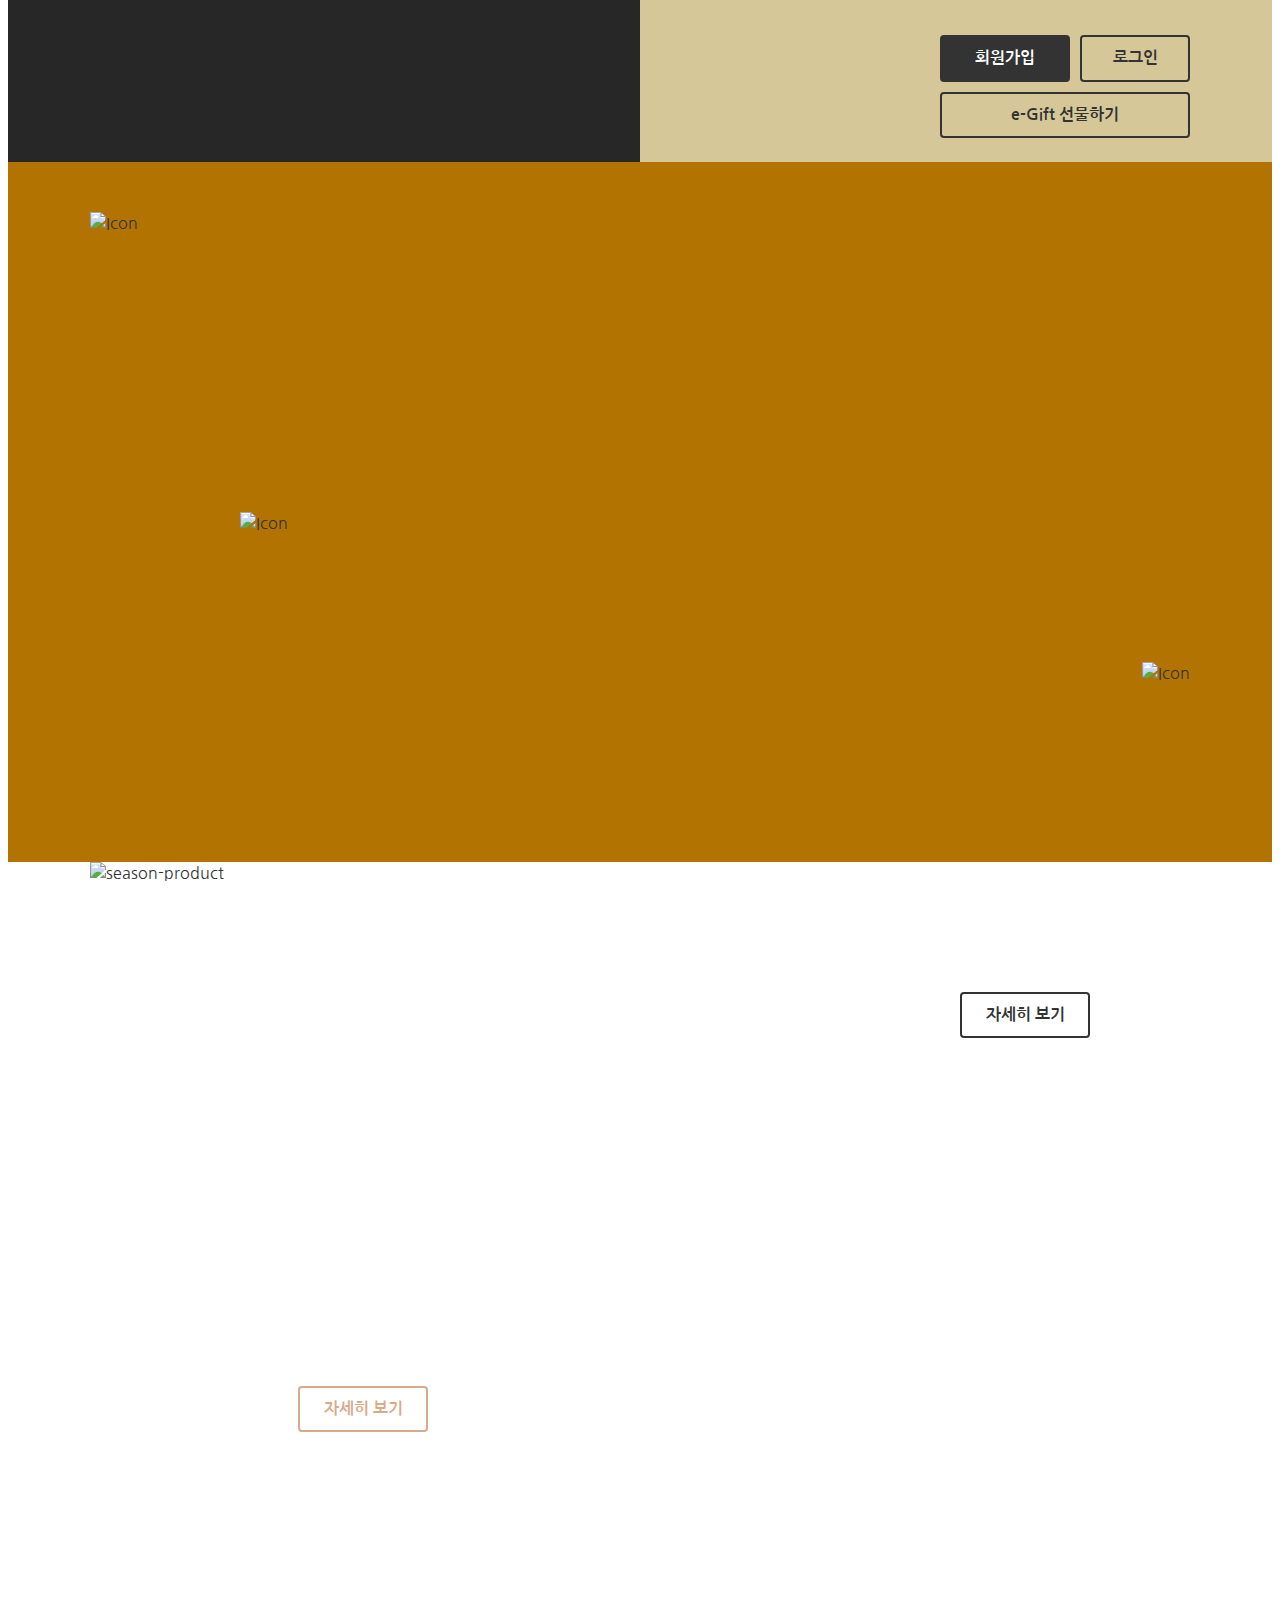
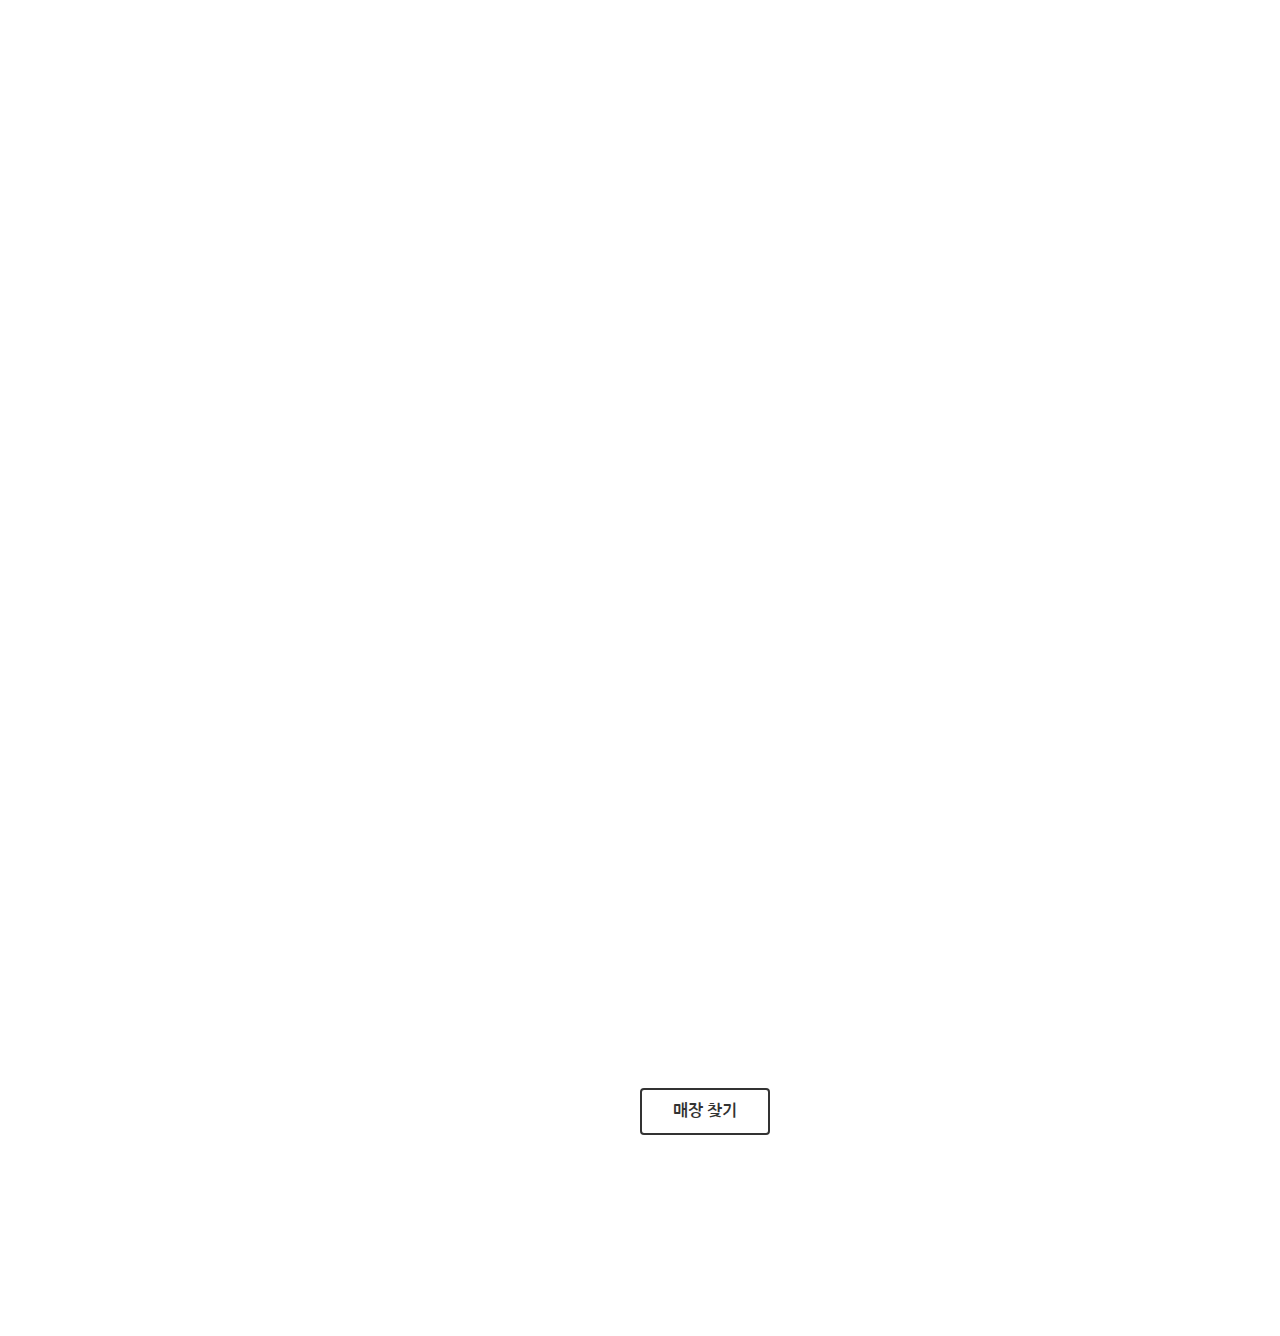
==== commit 5c950bc2: "add find-store, animation trigger" ====
--- a/index.html
+++ b/index.html
@@ -32,6 +32,9 @@
   <link rel="stylesheet" href="https://unpkg.com/swiper/swiper-bundle.min.css" />
   <script src="https://unpkg.com/swiper/swiper-bundle.min.js"></script>
   
+  <!-- SCROLL MAGIC-->
+  <script src="https://cdnjs.cloudflare.com/ajax/libs/ScrollMagic/2.0.8/ScrollMagic.min.js" integrity="sha512-8E3KZoPoZCD+1dgfqhPbejQBnQfBXe8FuwL4z/c8sTrgeDMFEnoyTlH3obB4/fV+6Sg0a0XF+L/6xS4Xx1fUEg==" crossorigin="anonymous"></script>
+
   <script defer src="./youtube.js"></script>
   <script defer src="./main.js"></script>
   
@@ -561,5 +564,23 @@
       
     </div>
   </section>
+
+  <!--FIND THE STROE-->
+  <section class="find-store">
+    <div class="inner">
+      <img src="./images/find_store_texture1.png" alt="" class="texture1">
+      <img src="./images/find_store_texture2.png" alt="" class="texture2">
+      <img src="./images/find_store_picture1.jpg" alt="" class="picture picture1">
+      <img src="./images/find_store_picture2.jpg" alt="" class="picture picture2">
+
+      <div class="text-group">
+        <img src="./images/find_store_text1.png" alt="" class="title">
+        <img src="./images/find_store_text2.png" alt="" class="description">
+        <div class="more">
+          <a href="#" class="btn">매장 찾기</a>  
+        </div>
+      </div>
+    </div>
+  </section>
 </body>
 </html>--- a/main.css
+++ b/main.css
@@ -794,3 +794,55 @@
   left: 0;
   margin: auto;
 }
+
+/*FIND STORE*/
+
+.find-store {
+  background-position: url('./images/find_store_bg.jpg');
+}
+
+.find-store .inner {
+  height: 400px;
+}
+
+.find-store .texture1 {
+  position: absolute;
+  top: 0;
+  left: 400px;
+}
+
+.find-store .texture2 {
+  position: absolute;
+  bottom: 0;
+  right: 0;
+}
+
+.find-store .picture {
+  border-radius: 50%;
+  box-shadow: 2px 2px 8px rgba(0, 0, 0, 0.5);
+  position: absolute;
+}
+
+.find-store .picture1 {
+  top: -60px;
+  left: 0;
+}
+
+.find-store .picture2 {
+  top: 150px;
+  left: 250px;
+}
+
+.find-store .text-group {
+  position: absolute;
+  top: 120px;
+  left: 550px;
+}
+
+.find-store .text-group .title {
+  margin-bottom: 20px;
+}
+
+.find-store .text-group .description {
+  margin-bottom: 20px;
+}
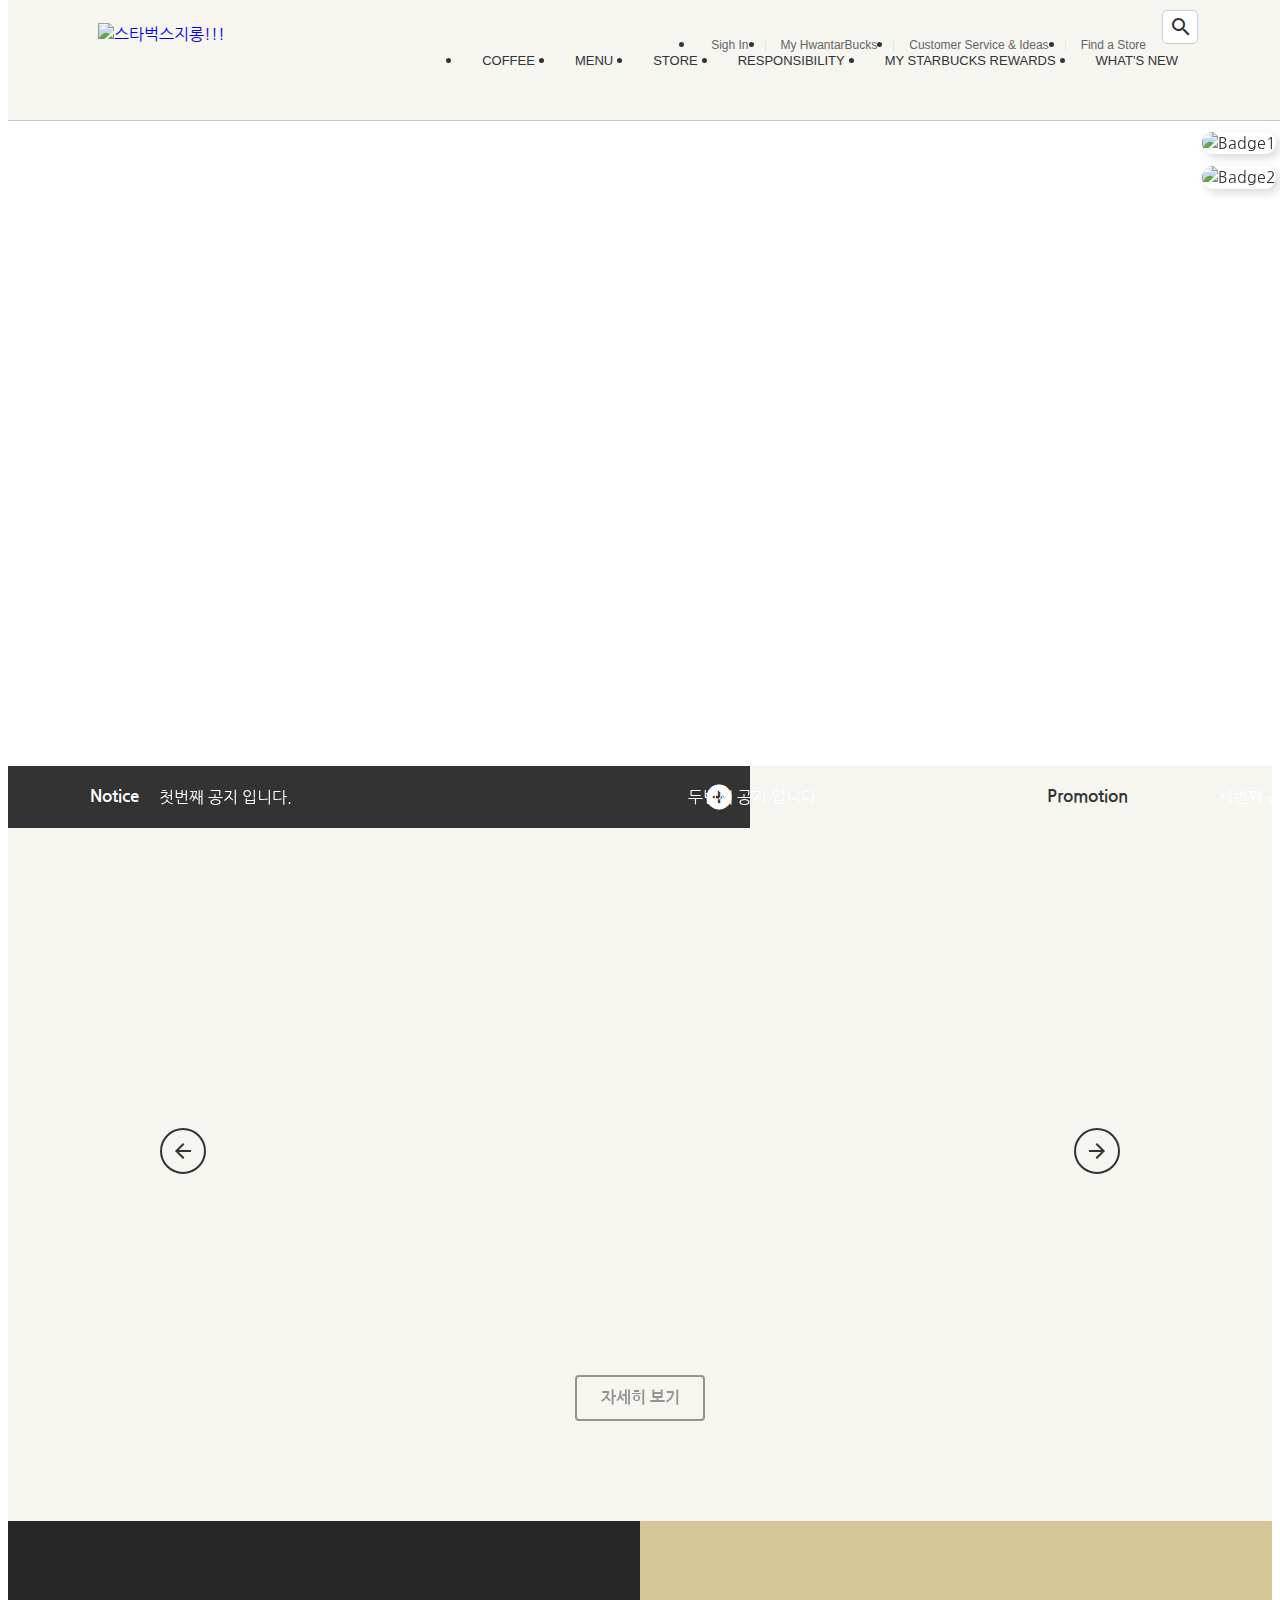
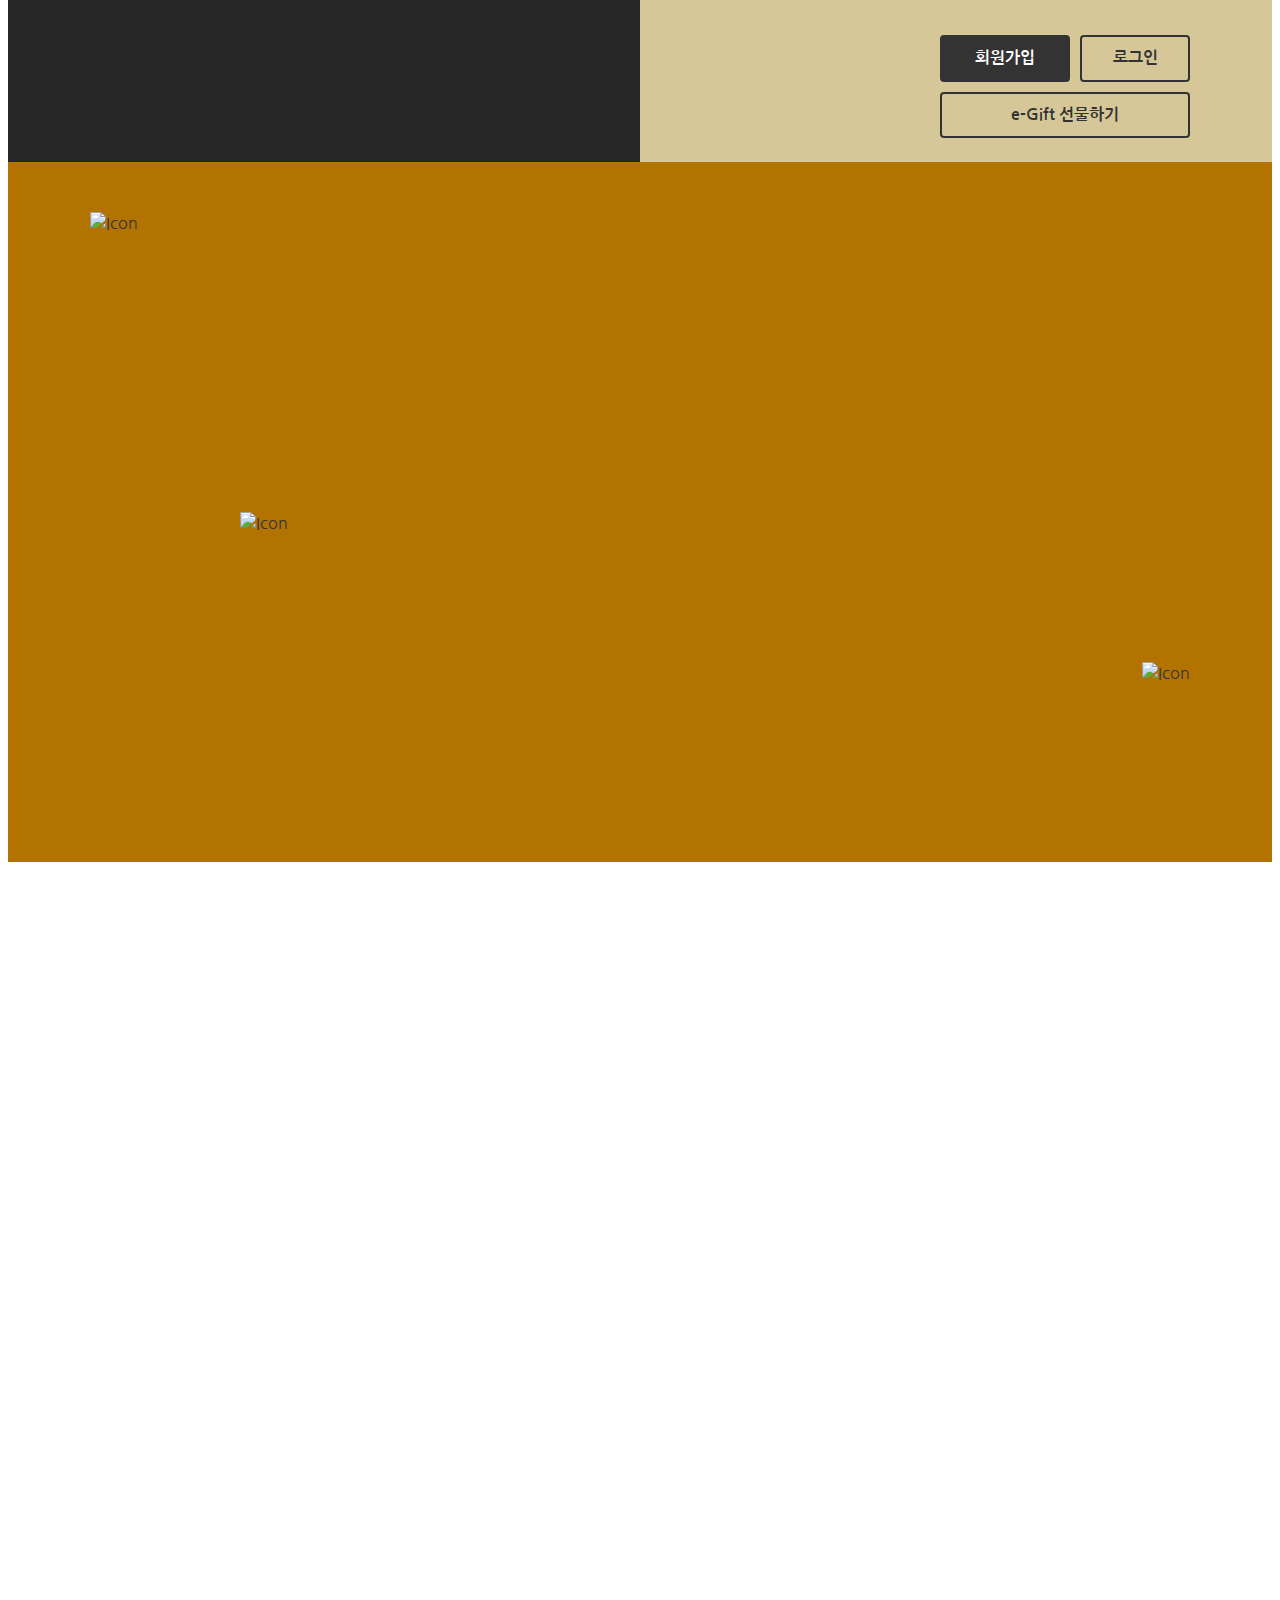
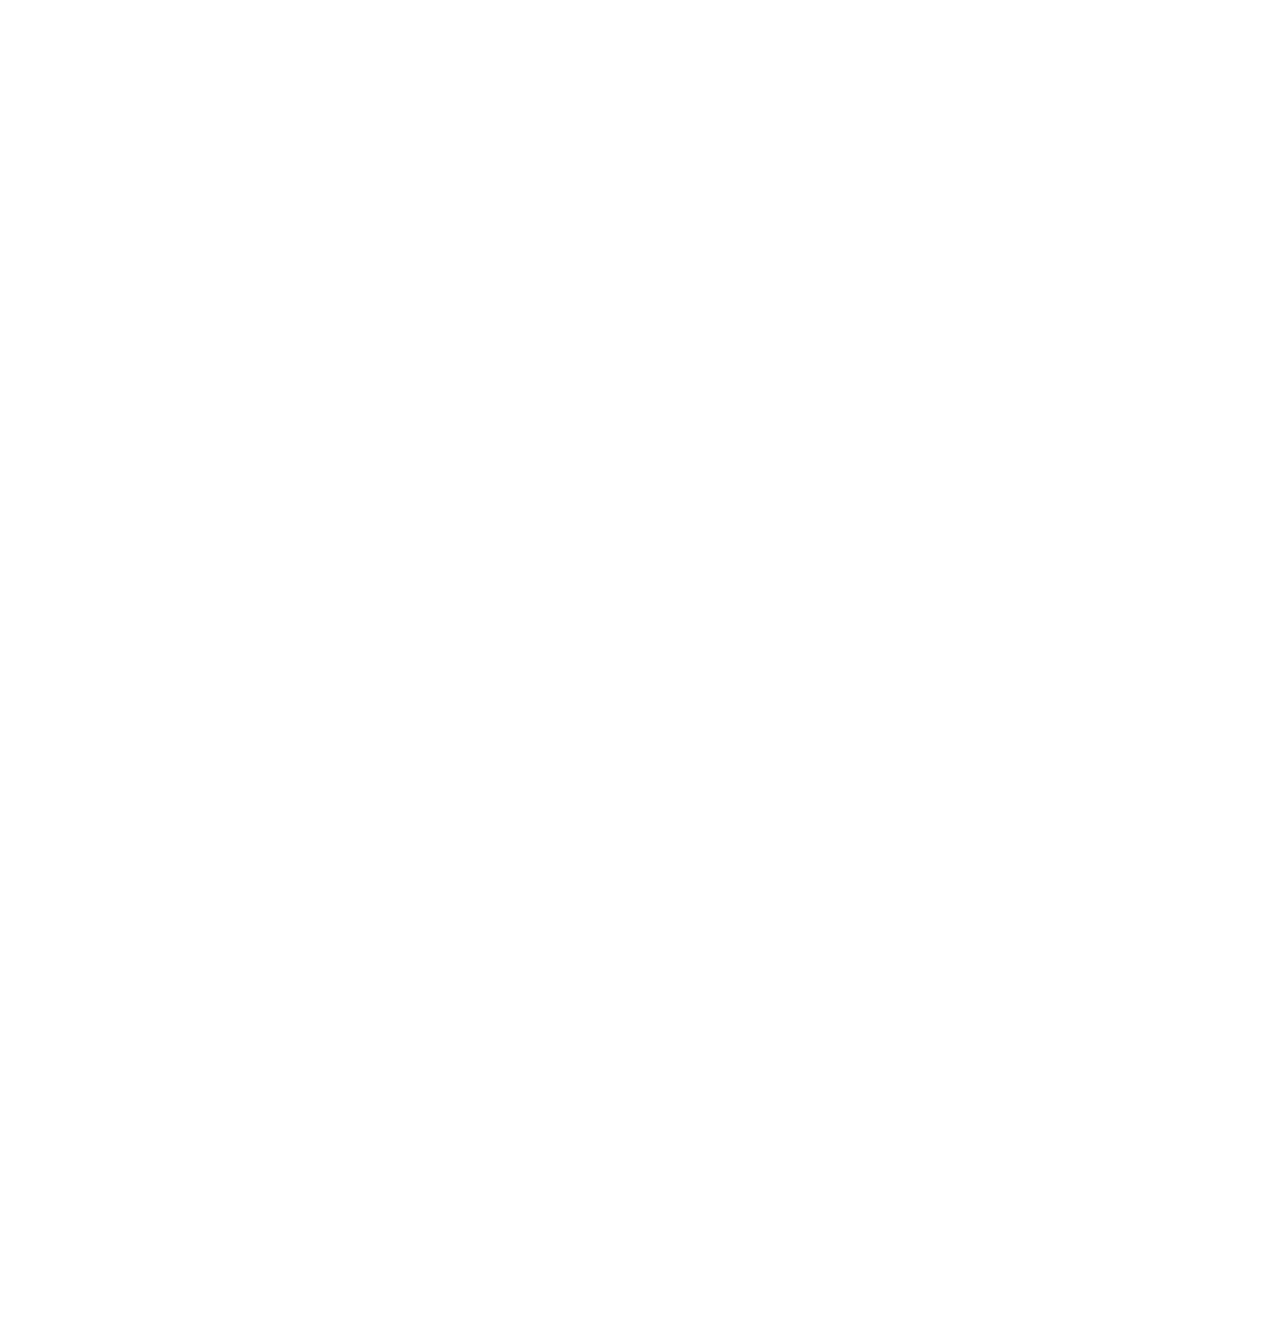
==== commit 9221e3df: "add scroll-spy class in HTML" ====
--- a/index.html
+++ b/index.html
@@ -502,16 +502,16 @@
   </section>
 
   <!--SEASON-PRODUCT-->
-  <section class="season-product">
+  <section class="season-product scroll-spy">
     <div class="inner">
       
       <img src="./images/floating3.png" alt="Icon" class="floating floating3">
 
-      <img src="./images/season_product_image.png " alt="season-product" class="product" />
+      <img src="./images/season_product_image.png " alt="season-product" class="product back-to-position to-right delay-0" />
       <div class="text-group">
-        <img src="./images/season_product_text1.png" alt="" class="title" />
-        <img src="./images/season_product_text2.png" alt="" class="description" />
-        <div class="more">
+        <img src="./images/season_product_text1.png" alt="" class="title back-to-position to-left delay-1" />
+        <img src="./images/season_product_text2.png" alt="" class="description back-to-position to-left delay-2" />
+        <div class="more back-to-position to-left delay-3">
           <a href="#" class="btn">자세히 보기</a>
         </div>
       </div>
@@ -519,29 +519,29 @@
   </section>
 
   <!--RESERVE-COFFEE-->
-  <section class="reserve-coffee">
-    <div class="inner">
-      <img src="./images/reserve_logo.png" alt="" class="reserve-logo" />
+  <section class="reserve-coffee scroll-spy">
+    <div class="inner">
+      <img src="./images/reserve_logo.png" alt="" class="reserve-logo back-to-position to-right delay-0" />
       
       <div class="text-group">
-        <img src="./images/reserve_text.png" alt="" class="description">
-        <div class="more">
+        <img src="./images/reserve_text.png" alt="" class="description back-to-position to-right delay-1">
+        <div class="more back-to-position to-right delay-2">
           <a href="#" class="btn btn--gold">자세히 보기</a>
         </div>
       </div> 
 
-      <img src="./images/reserve_image.png" alt="" class="product">
+      <img src="./images/reserve_image.png" alt="" class="product back-to-position to-left delay-3">
 
     </div>
   </section>
 
   <!--PICK YOUR FAVORITE-->
-  <section class="pick-your-favorite">
+  <section class="pick-your-favorite scroll-spy">
     <div class="inner">
       <div class="text-group">
-        <img src="./images/favorite_text1.png" alt="" class="title" />
-        <img src="./images/favorite_text2.png" alt="" class="description" />
-        <div class="more">
+        <img src="./images/favorite_text1.png" alt="" class="title back-to-position to-right delay-0" />
+        <img src="./images/favorite_text2.png" alt="" class="description back-to-position to-right delay-1" />
+        <div class="more back-to-position to-right delay-2">
           <a href="#" class="btn btn--white">자세히 보기</a>
         </div>
       </div>
@@ -566,17 +566,17 @@
   </section>
 
   <!--FIND THE STROE-->
-  <section class="find-store">
+  <section class="find-store scroll-spy">
     <div class="inner">
       <img src="./images/find_store_texture1.png" alt="" class="texture1">
       <img src="./images/find_store_texture2.png" alt="" class="texture2">
-      <img src="./images/find_store_picture1.jpg" alt="" class="picture picture1">
-      <img src="./images/find_store_picture2.jpg" alt="" class="picture picture2">
+      <img src="./images/find_store_picture1.jpg" alt="" class="picture picture1 back-to-position to-right delay-0">
+      <img src="./images/find_store_picture2.jpg" alt="" class="picture picture2 back-to-position to-right delay-1">
 
       <div class="text-group">
-        <img src="./images/find_store_text1.png" alt="" class="title">
-        <img src="./images/find_store_text2.png" alt="" class="description">
-        <div class="more">
+        <img src="./images/find_store_text1.png" alt="" class="title back-to-position to-left delay-0">
+        <img src="./images/find_store_text2.png" alt="" class="description back-to-position to-left delay-1">
+        <div class="more back-to-position to-left delay-2">
           <a href="#" class="btn">매장 찾기</a>  
         </div>
       </div>
--- a/main.css
+++ b/main.css
@@ -82,6 +82,40 @@
   position: relative;
 }
 
+.back-to-position {
+  opacity: 0;
+  transition: 1s;
+}
+
+.back-to-position.to-right {
+  transform: translateX(-150px);
+}
+
+.back-to-position.to-left {
+  transform: translateX(150px);
+}
+
+.show .back-to-position {
+  opacity: 1;
+  transform: translateX(0);
+}
+
+.show .back-to-position.delay-0 {
+  transition-delay: 0;
+}
+
+.show .back-to-position.delay-1 {
+  transition-delay: 0.3s;
+}
+
+.show .back-to-position.delay-2 {
+  transition-delay: 0.6s;
+}
+
+.show .back-to-position.delay-3 {
+  transition-delay: 0.9s;
+}
+
 /* HEADER */
 
 header {
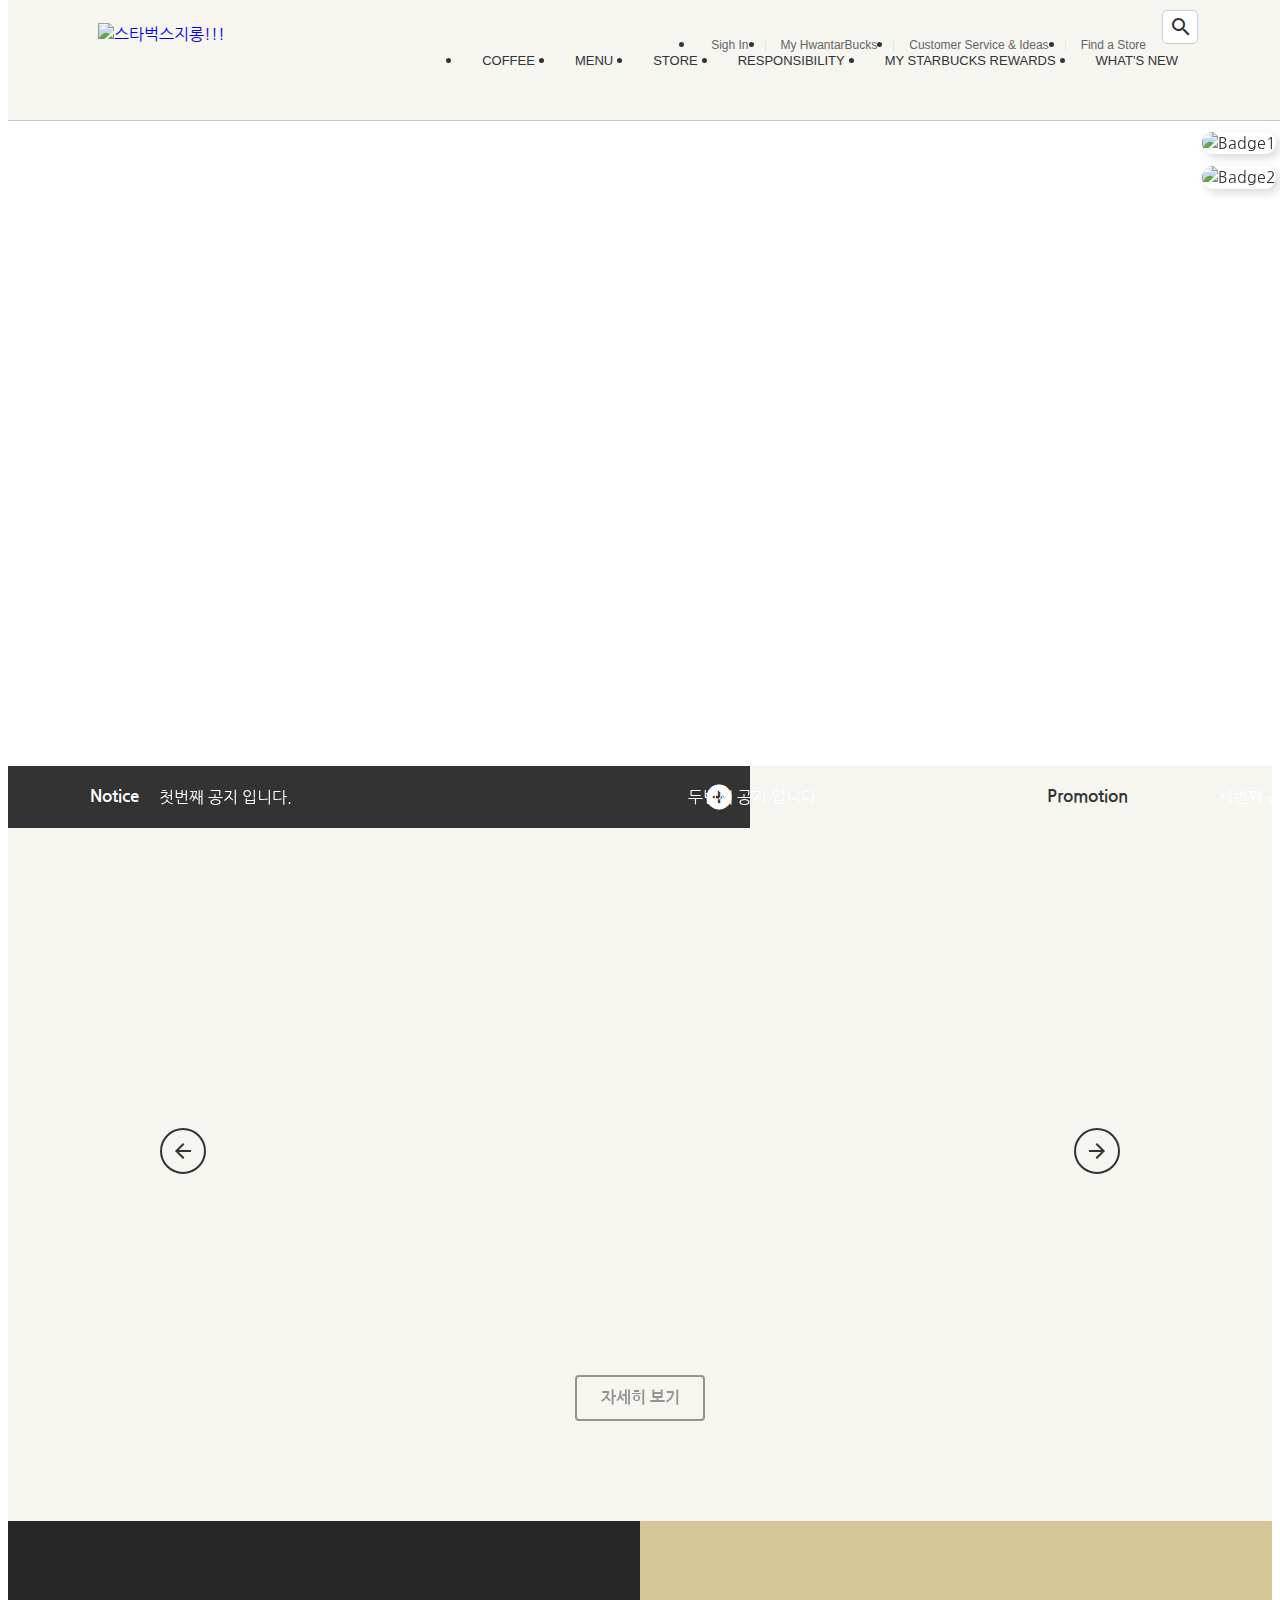
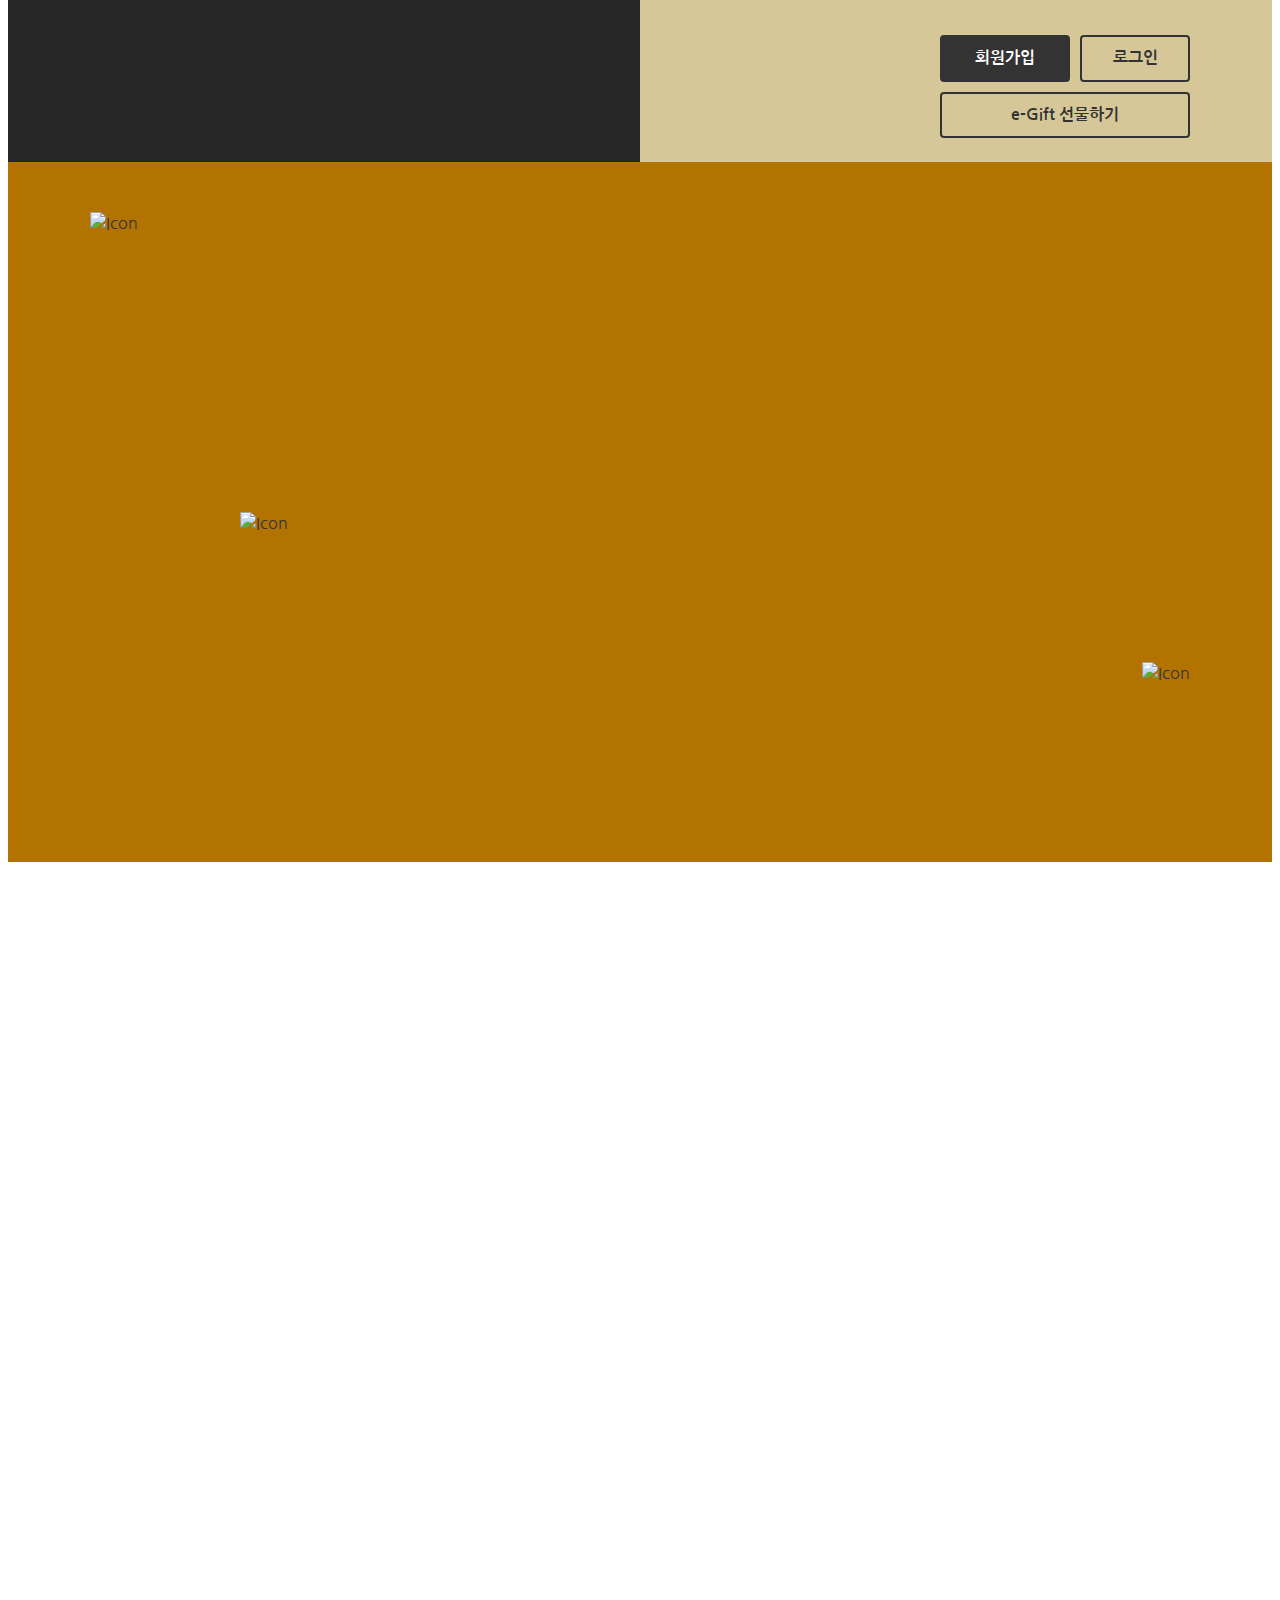
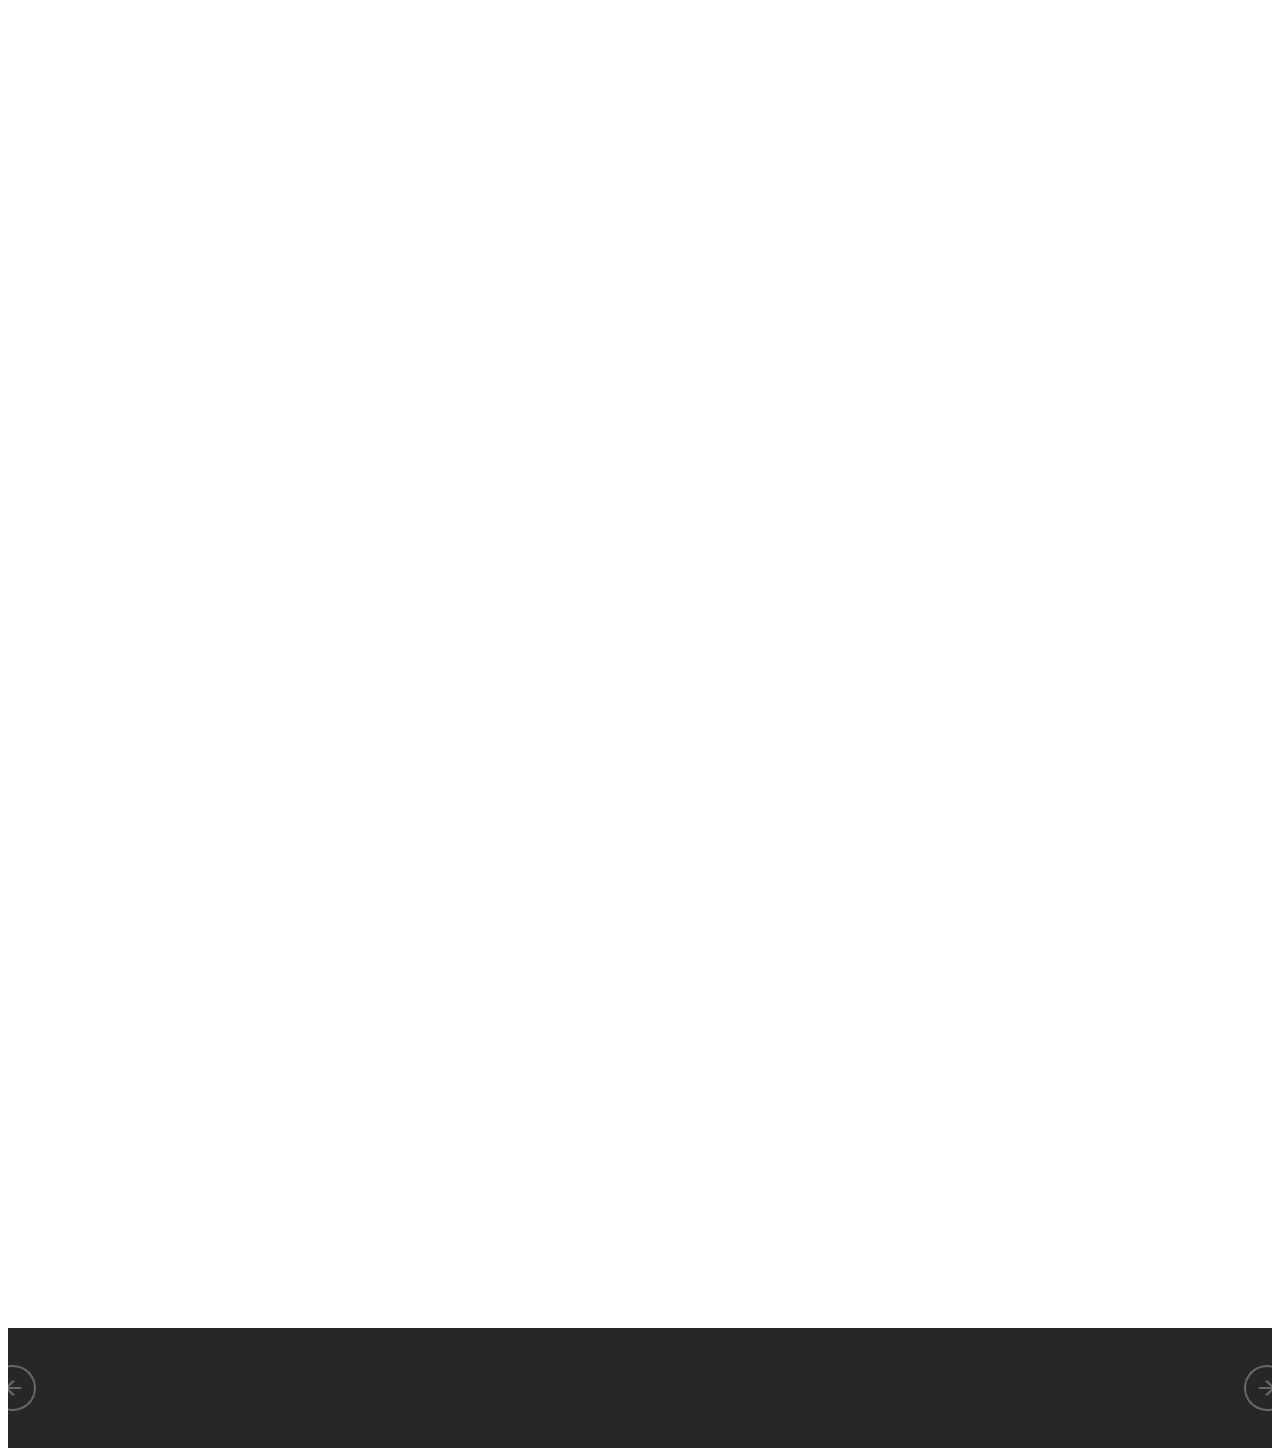
==== commit 9d00e80d: "add awards" ====
--- a/index.html
+++ b/index.html
@@ -582,5 +582,54 @@
       </div>
     </div>
   </section>
+
+  <!--AWARDS-->
+
+  <section class="awards">
+    <div class="inner">
+      <div class="swiper-container">
+        <div class="swiper-wrapper">
+          <div class="swiper-slide">
+            <img src="./images/awards_slide1.jpg" alt="">
+          </div>
+          <div class="swiper-slide">
+            <img src="./images/awards_slide2.jpg" alt="">
+          </div>
+          <div class="swiper-slide">
+            <img src="./images/awards_slide3.jpg" alt="">
+          </div>
+          <div class="swiper-slide">
+            <img src="./images/awards_slide4.jpg" alt="">
+          </div>
+          <div class="swiper-slide">
+            <img src="./images/awards_slide5.jpg" alt="">
+          </div>
+          <div class="swiper-slide">
+            <img src="./images/awards_slide6.jpg" alt="">
+          </div>
+          <div class="swiper-slide">
+            <img src="./images/awards_slide7.jpg" alt="">
+          </div>
+          <div class="swiper-slide">
+            <img src="./images/awards_slide8.jpg" alt="">
+          </div>
+          <div class="swiper-slide">
+            <img src="./images/awards_slide9.jpg" alt="">
+          </div>
+          <div class="swiper-slide">
+            <img src="./images/awards_slide10.jpg" alt="">
+          </div>
+        </div>
+      </div>  
+
+      <div class="swiper-prev">
+        <div class="material-icons">arrow_back</div>
+      </div>
+      <div class="swiper-next">
+        <div class="material-icons">arrow_forward</div>
+      </div>
+
+    </div>
+  </section>
 </body>
 </html>--- a/main.css
+++ b/main.css
@@ -880,3 +880,51 @@
 .find-store .text-group .description {
   margin-bottom: 20px;
 }
+
+/* AWARDS */
+
+.awards {
+  background-color: #272727;
+}
+
+.awards .inner {
+  padding: 40px 0;
+}
+
+.awards .swiper-container {
+  width: 100%;
+  height: 40px;
+}
+
+.awards .swiper-prev,
+.awards .swiper-next {
+  width: 42px;
+  height: 42px;
+  border: 2px solid #fff;
+  border-radius: 50%;
+  outline: none;
+  color: #fff;
+  opacity: 30%;
+  cursor: pointer;
+  display: flex;
+  justify-content: center;
+  align-items: center;
+  position: absolute;
+  top: 0;
+  bottom: 0;
+  margin: auto;
+}
+
+.awards .swiper-prev {
+  left: -100px;
+}
+
+.awards .swiper-next {
+  right: -100px;
+}
+
+.awards .swiper-prev:hover,
+.awards .swiper-next:hover {
+  background-color: #fff;
+  color: #333;
+}
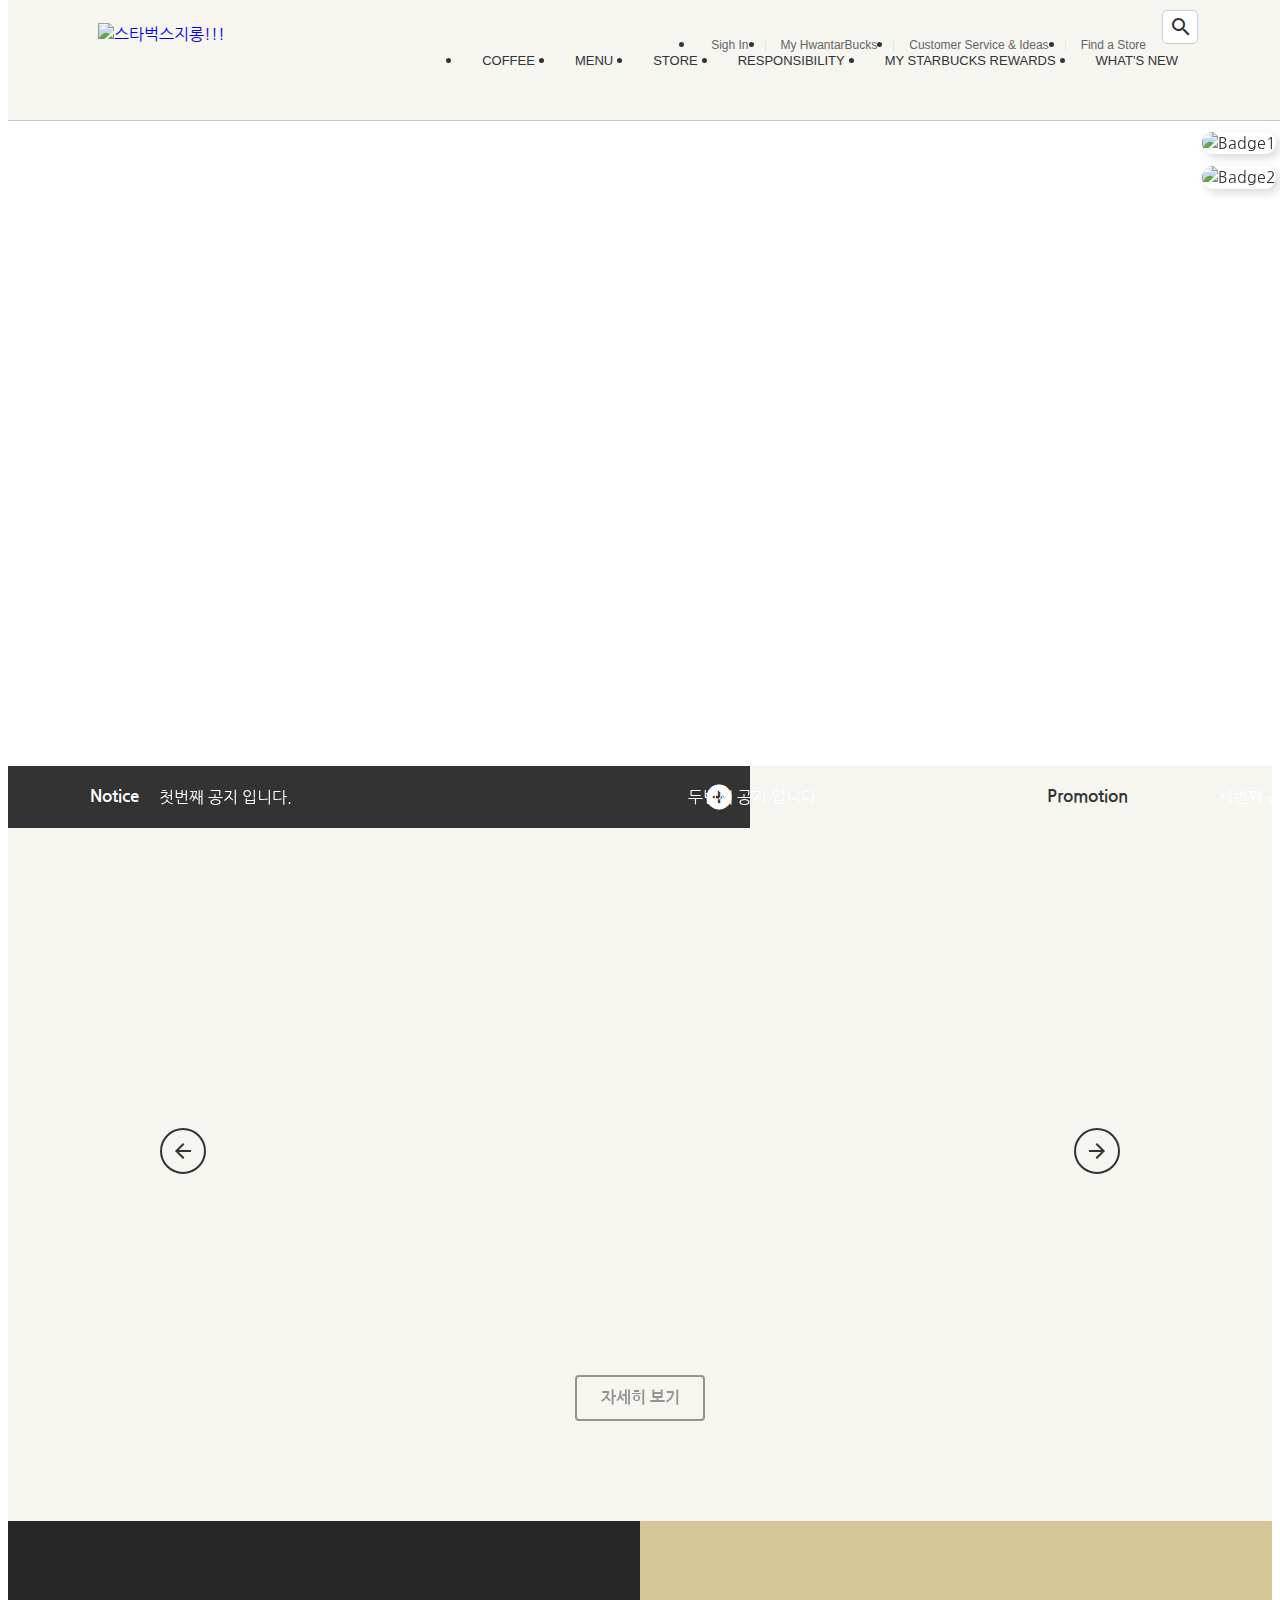
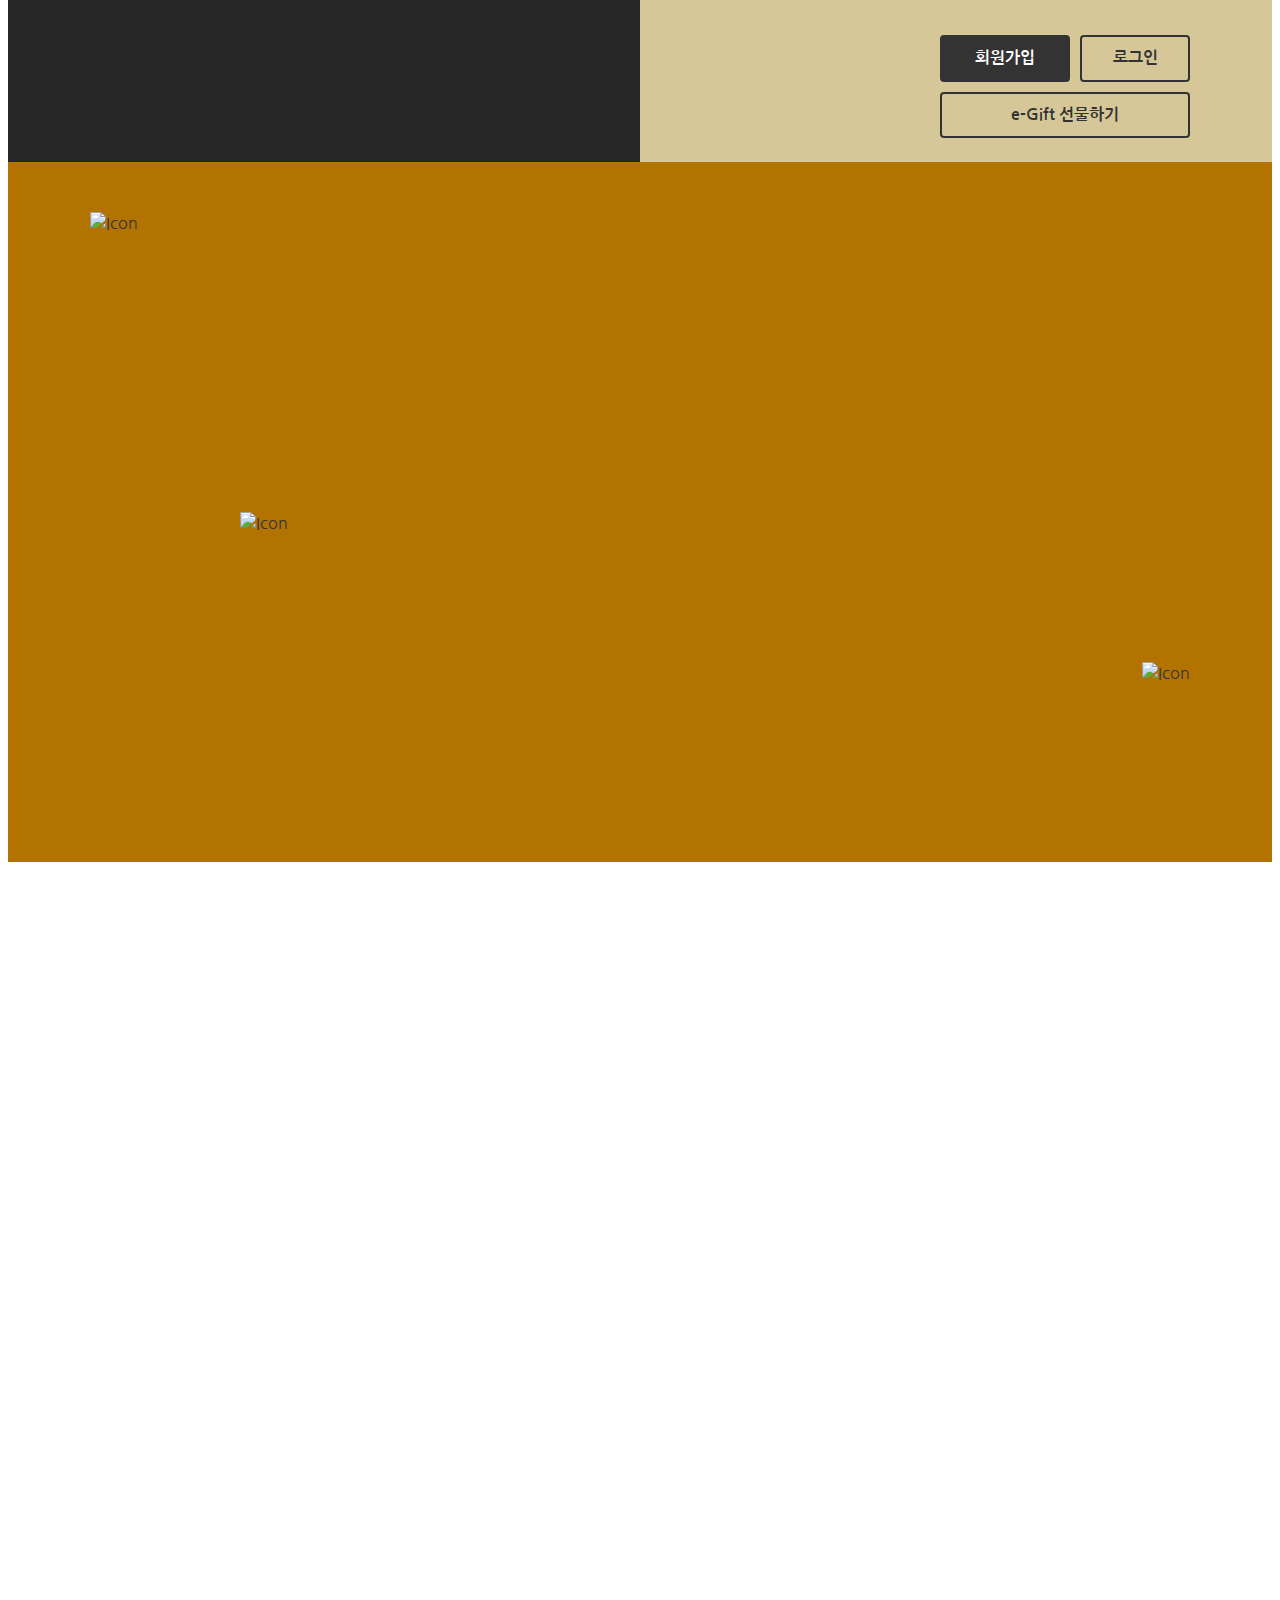
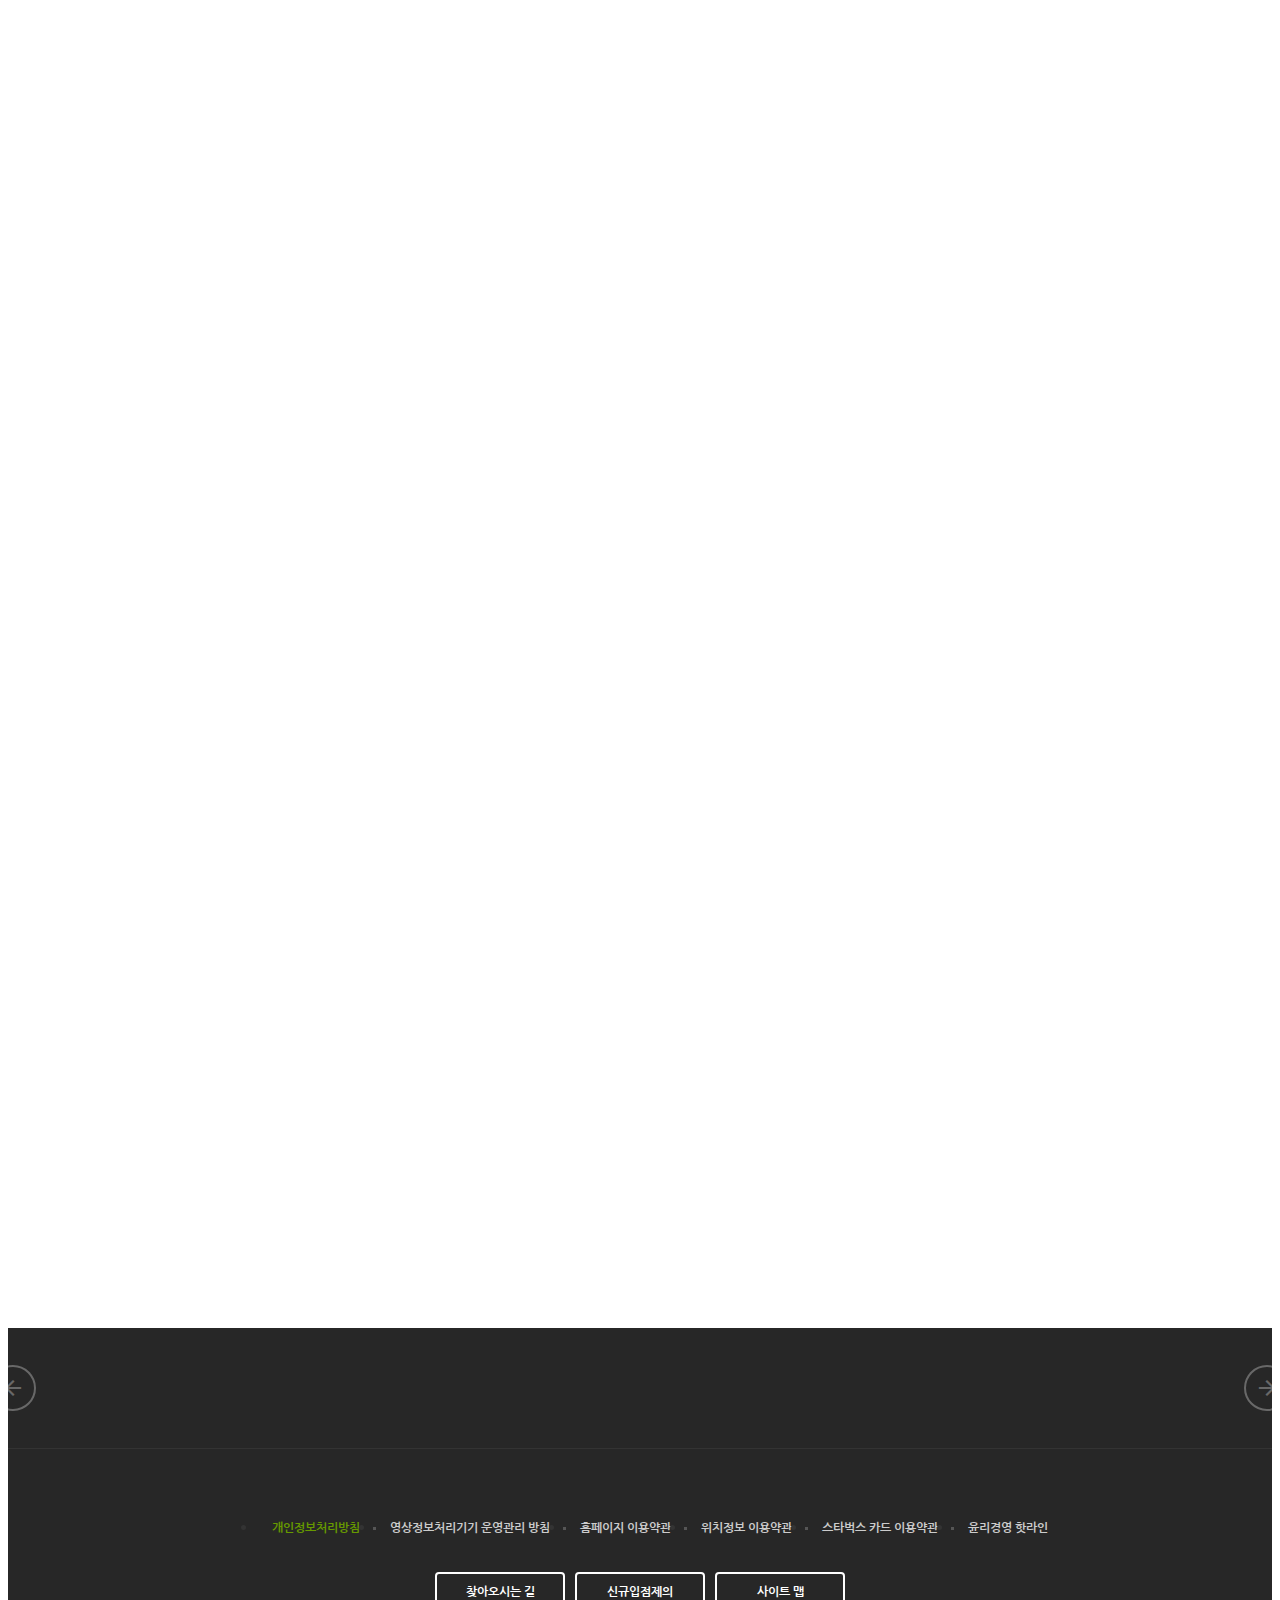
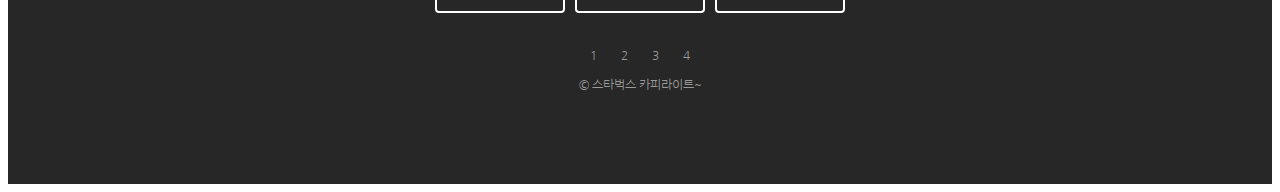
==== commit 08016233: "add footer" ====
--- a/index.html
+++ b/index.html
@@ -631,5 +631,39 @@
 
     </div>
   </section>
+
+  <!--footer-->
+  <footer>
+    <div class="inner">
+      <ul class="menu">
+        <li><a href="#" class="green">개인정보처리방침</a></li>
+        <li><a href="#">영상정보처리기기 운영관리 방침</a></li>
+        <li><a href="#">홈페이지 이용약관</a></li>
+        <li><a href="#">위치정보 이용약관</a></li>
+        <li><a href="#">스타벅스 카드 이용약관</a></li>
+        <li><a href="#">윤리경영 핫라인</a></li>
+      </ul>
+
+      <div class="btn-group">
+        <a href="#" class="btn btn--white">찾아오시는 길</a>
+        <a href="#" class="btn btn--white">신규입점제의</a>
+        <a href="#" class="btn btn--white">사이트 맵</a>
+      </div>
+
+      <div class="info">
+        <span>1</span>
+        <span>2</span>
+        <span>3</span>
+        <span>4</span>
+      </div>
+
+      <p class="copyright">
+        &copy; <span class="this-year"></span> 스타벅스 카피라이트~
+      </p>
+
+      <img src="./images/starbucks_logo_only_text.png" alt="" class="logo">
+
+    </div>
+  </footer>
 </body>
 </html>--- a/main.css
+++ b/main.css
@@ -928,3 +928,92 @@
   background-color: #fff;
   color: #333;
 }
+
+/*footer*/
+
+footer {
+  background-color: #272727;
+  border-top: 1px solid #333;
+}
+
+footer .inner {
+  padding: 40px 0 60px 0;
+}
+
+footer .menu {
+  display: flex;
+  justify-content: center;
+}
+
+footer .menu li {
+  position: relative;
+}
+
+footer .menu li::before {
+  content: '';
+  width: 3px;
+  height: 3px;
+  background-color: #555;
+  position: absolute;
+  top: 0;
+  bottom: 0;
+  right: -1px;
+  margin: auto;
+}
+
+footer .menu li:last-child::before {
+  display: none;
+}
+
+footer .menu li a {
+  color: #ccc;
+  font-size: 12px;
+  font-weight: 700;
+  padding: 15px;
+  display: block;
+}
+
+footer .menu li a.green {
+  color: #669900;
+}
+
+footer .btn-group {
+  margin-top: 20px;
+  display: flex;
+  justify-content: center;
+}
+
+footer .btn-group .btn {
+  font-size: 12px;
+  margin-right: 10px;
+}
+
+footer .btn-group .btn:last-child {
+  margin-right: 0;
+}
+
+footer .info {
+  margin-top: 30px;
+  text-align: center;
+}
+
+footer .info span {
+  margin-right: 20px;
+  color: #999;
+  font-size: 12px;
+}
+
+footer .info span:last-child {
+  margin-right: 0;
+}
+
+footer .copyright {
+  color: #999;
+  font-size: 12px;
+  text-align: center;
+  margin-top: 12px;
+}
+
+footer .logo {
+  margin: 30px auto 0;
+}
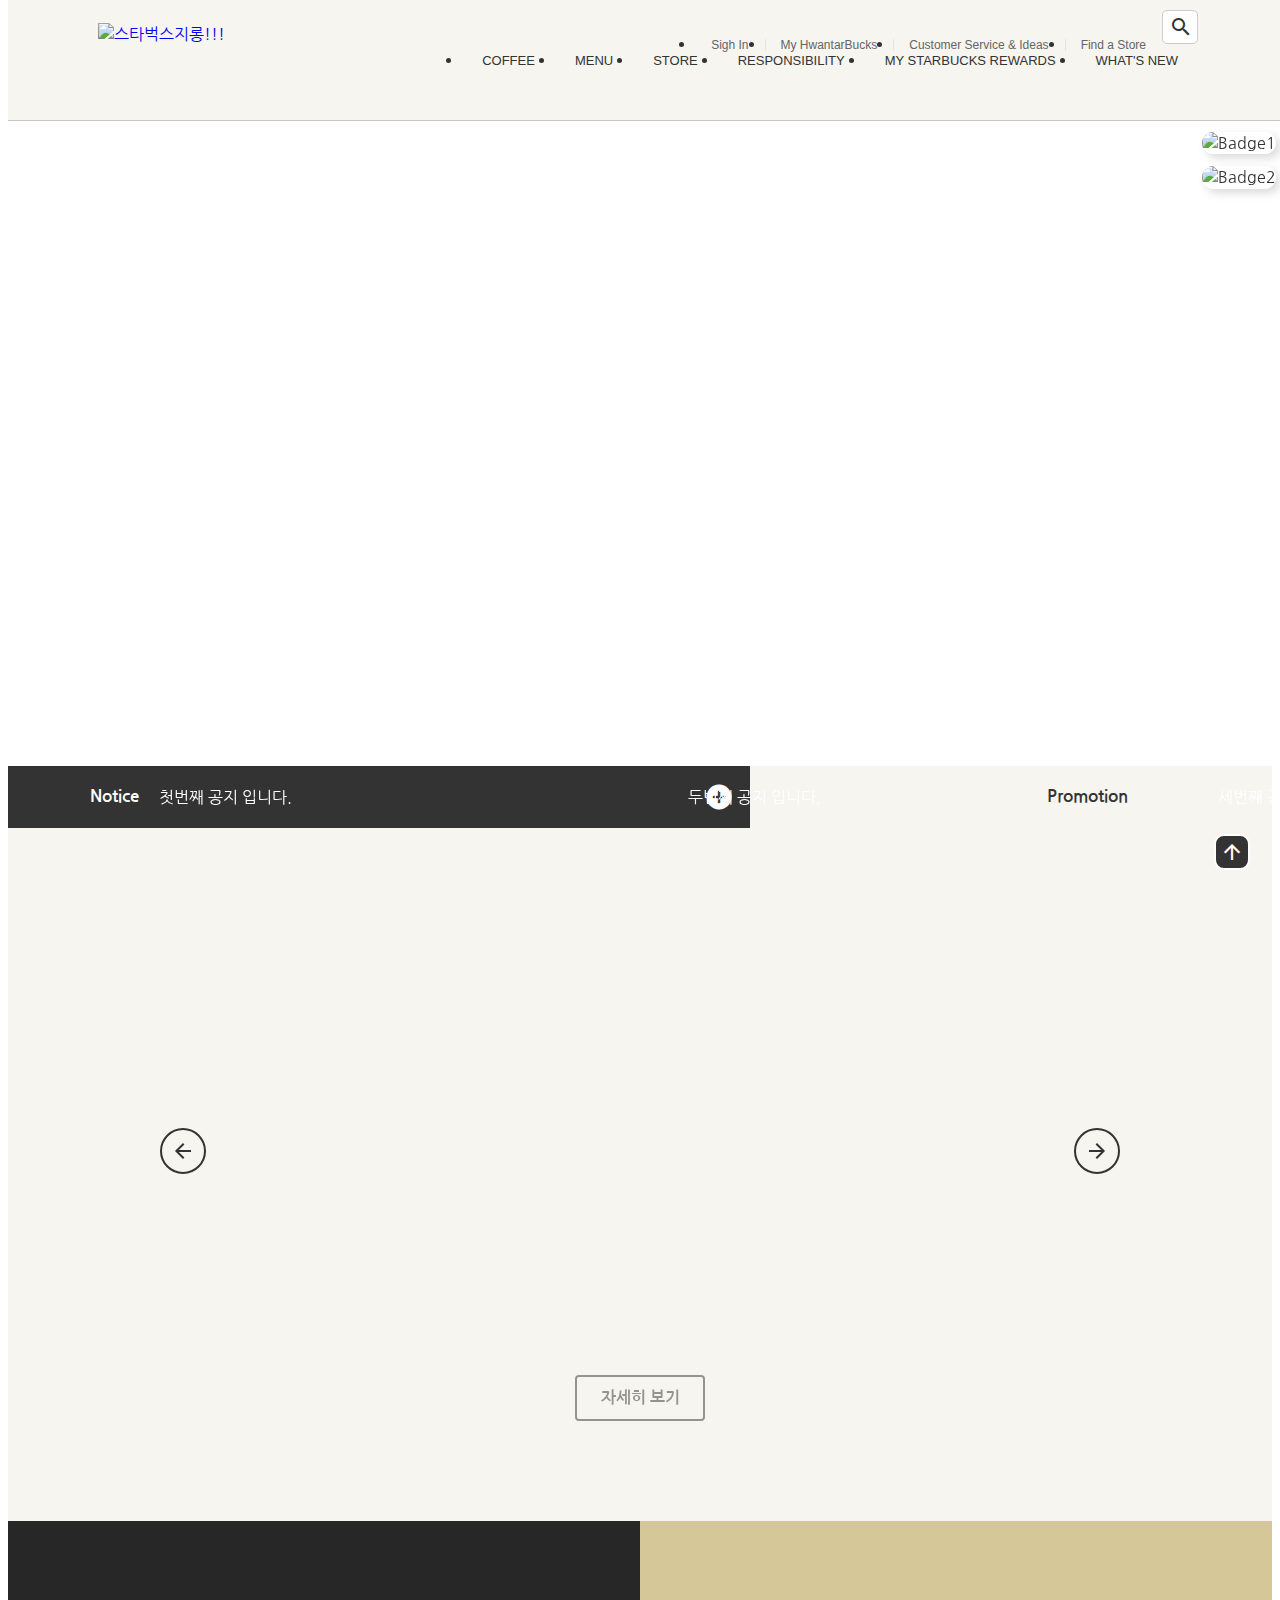
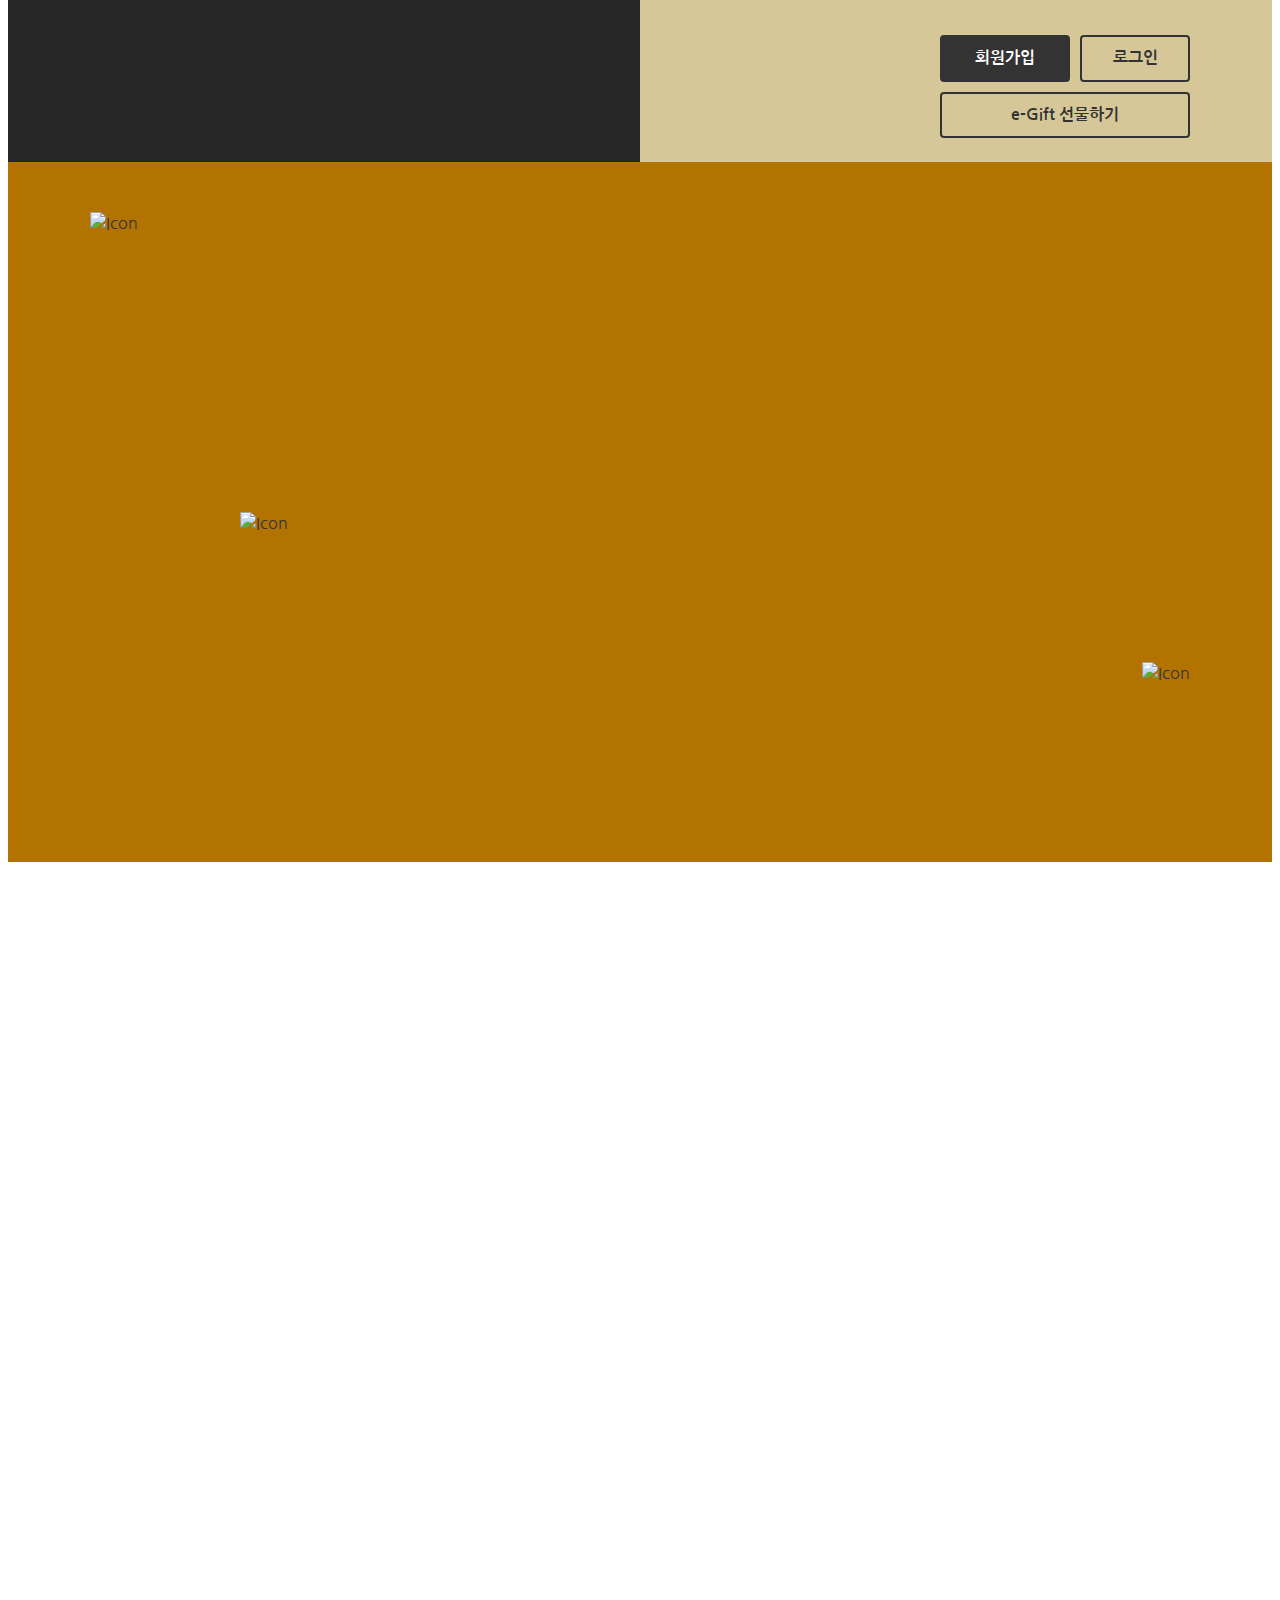
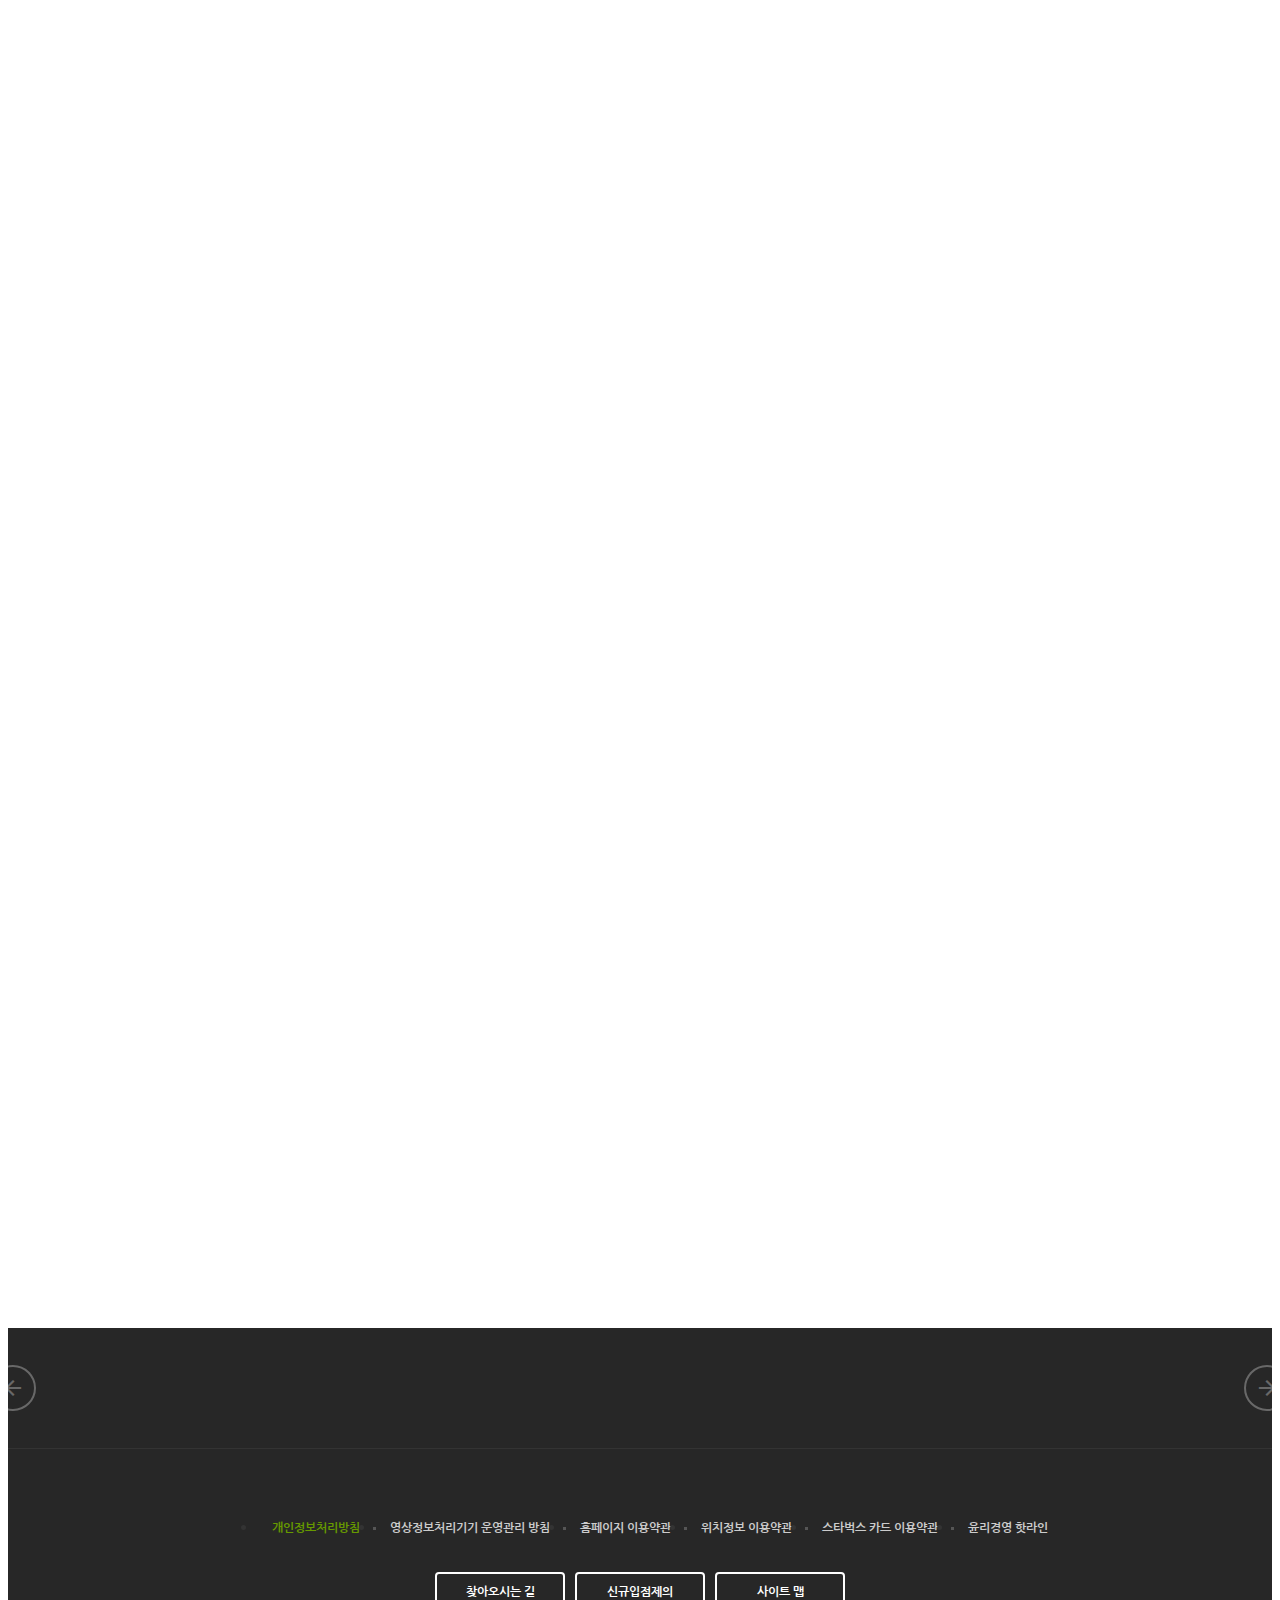
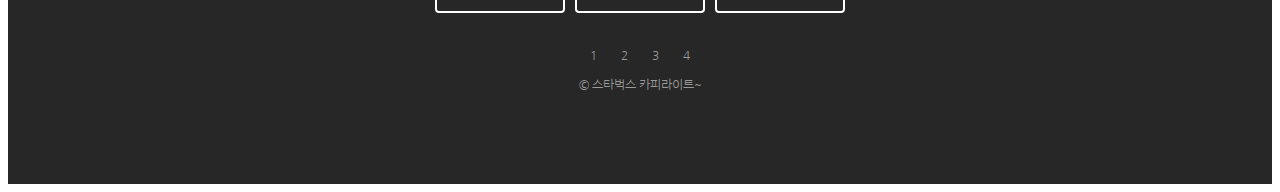
==== commit 4c792992: "add toTop btn" ====
--- a/index.html
+++ b/index.html
@@ -27,6 +27,7 @@
   <link rel="stylesheet" href="./main.css">
   <script src="https://cdnjs.cloudflare.com/ajax/libs/lodash.js/4.17.21/lodash.min.js" integrity="sha512-WFN04846sdKMIP5LKNphMaWzU7YpMyCU245etK3g/2ARYbPK9Ub18eG+ljU96qKRCWh+quCY7yefSmlkQw1ANQ==" crossorigin="anonymous"></script>
   <script src="https://cdnjs.cloudflare.com/ajax/libs/gsap/3.6.0/gsap.min.js" integrity="sha512-1dalHDkG9EtcOmCnoCjiwQ/HEB5SDNqw8d4G2MKoNwjiwMNeBAkudsBCmSlMnXdsH8Bm0mOd3tl/6nL5y0bMaQ==" crossorigin="anonymous"></script>
+  <script src="https://cdnjs.cloudflare.com/ajax/libs/gsap/3.6.0/ScrollToPlugin.min.js" integrity="sha512-9DDJWj17gkdeGHU0Zr76wc9jY2g0IwE7ZCIxakVYKyzlTiOWZDZJOTaVgAzNo+LB7+EbGXxwCXkOP+a5rgkuqQ==" crossorigin="anonymous"></script>
   
   <!-- SWIPER -->
   <link rel="stylesheet" href="https://unpkg.com/swiper/swiper-bundle.min.css" />
@@ -665,5 +666,11 @@
 
     </div>
   </footer>
+
+  <div id="to-top">
+    <div class="material-icons">
+      arrow_upward
+    </div>
+  </div>
 </body>
 </html>--- a/main.css
+++ b/main.css
@@ -1017,3 +1017,20 @@
 footer .logo {
   margin: 30px auto 0;
 }
+
+#to-top {
+  width: 32px;
+  height: 32px;
+  background-color: #333;
+  color: #fff;
+  border: 2px solid #fff;
+  border-radius: 10px;
+  cursor: pointer;
+  display: flex;
+  justify-content: center;
+  align-items: center;
+  position: fixed;
+  bottom: 30px;
+  right: 30px;
+  z-index: 9;
+}
